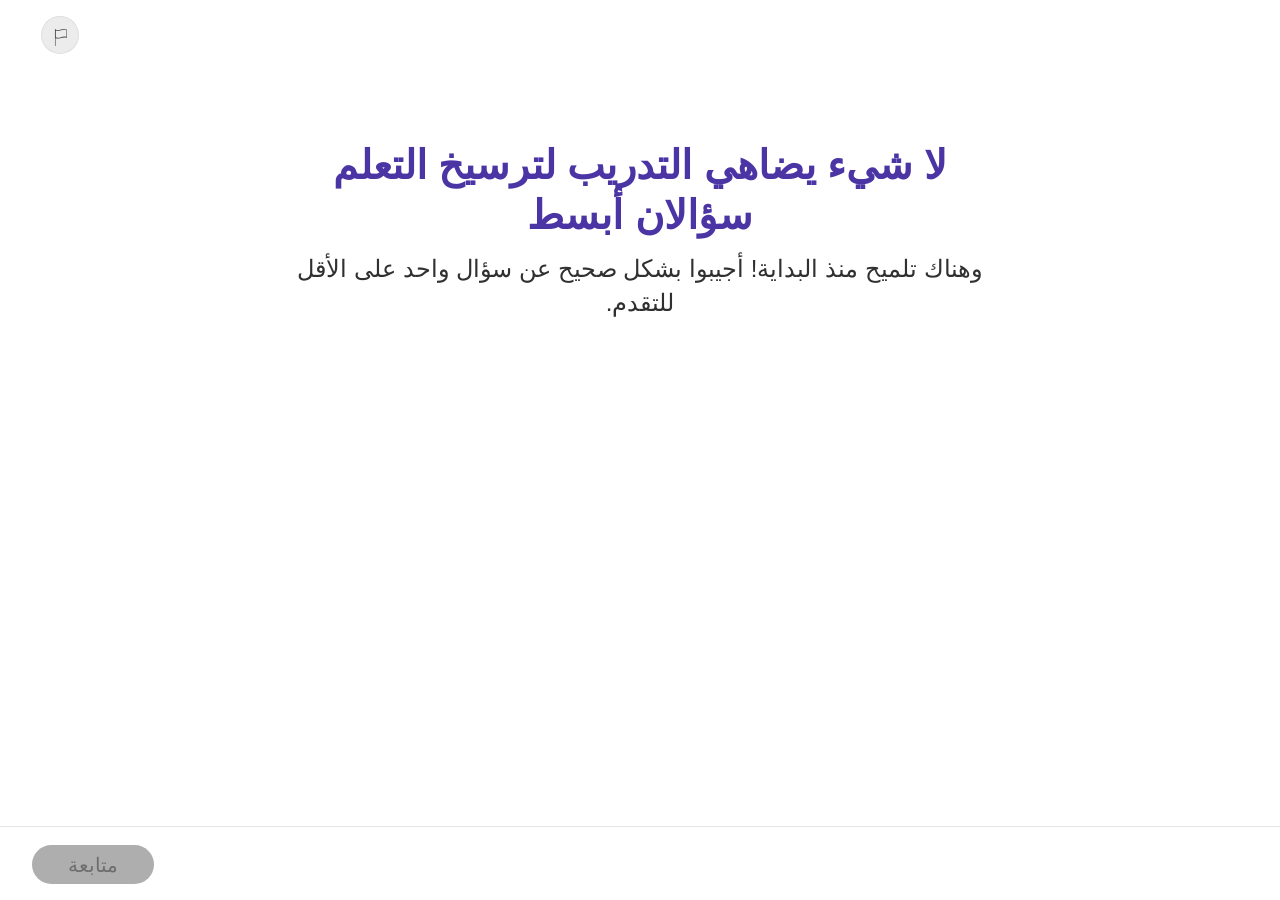
==== methodica-math-percent-06-03/index.html @ 964d2a20 "Initial Arabic version of methodica-math-percent-06 Arabic translation of the Hebrew percent-06 unit" ====
<!DOCTYPE html>
<html lang="ar" dir="rtl">
<head>
  <meta charset="UTF-8">
  <meta name="viewport" content="width=device-width, initial-scale=1.0">
  <title>methodica-math-percent-06-03</title>
  <!-- The shared xAPI library is fetched by unit-js/50-loader.js at the END of the body, after the
       parser has queued every image below; live, its request waited for the last image, which put the
       resume restore 20-45 s behind a slow line (2026-11-03). Preloading it from the head queues it FIRST.
       The href must equal what 50-loader.js builds (no ?v=, no crossorigin) or the browser fetches it
       twice; the library letter here changes together with LIB720 there (the harness asserts it). -->
  <link rel="preload" as="script" fetchpriority="high" href="https://lomdot.education.gov.il/metodica/720active/common/xapiwrapper.min.js">
  <link rel="preload" as="script" fetchpriority="high" href="https://lomdot.education.gov.il/metodica/720active/common/xapi-720-l.js">
  <link rel="preconnect" href="https://kata.cet.ac.il">
  <link rel="stylesheet" href="../unit-css/base.css?v=1">
  <link rel="stylesheet" href="../unit-css/questions.css?v=1">
  <link rel="stylesheet" href="../unit-css/25-report.css?v=1">
  <link rel="stylesheet" href="styles.css?v=14">
  <link rel="stylesheet" href="../unit-css/motion.css?v=1">
</head>
<body>
  <!-- Boot cover (ADDING-REPORTING-AND-RESUME.md §8.11): hides screen 0 until the resume
       decision is known, so a returning learner never sees the first screen flash before their
       own. Removed by dropBootCover() (../unit-js/40-resume.js) on every loader exit path; the
       inline net below needs no other file: it lifts the cover after 800ms, or — while
       50-loader.js has set window.__resumeInFlight — waits for the restore up to a hard 11s
       ceiling (the metadata poll alone may take 10s). A loader that failed to load gives back
       exactly the 800ms behaviour. From methodica-math-ratio-01. -->
  <div id="boot-cover" style="position:fixed;inset:0;z-index:9999;background:#ffffff"></div>
  <script>
  (function () {
    /* A Kata launch (registration in the query) may have a document to restore: raise the
     flag HERE, before any script is fetched. bootXAPI raises it too, but it runs from the
     last script tag, and on a cold cache those scripts arrive after the 800 ms below - so
     the cover used to drop before the flag existed, exposing screen 0 for the whole wait
     (2026-11-03). Without a registration (local, dev) the 800 ms behaviour is unchanged. */
  if (/[?&]registration=/.test(location.search)) window.__resumeInFlight = true;
  var t0 = Date.now();
    function tick() {
      var c = document.getElementById('boot-cover');
      if (!c || !c.parentNode) return;
      if (window.__resumeInFlight && Date.now() - t0 < 11000) { setTimeout(tick, 100); return; }
      c.parentNode.removeChild(c);
    }
    setTimeout(tick, 800);
  })();
  </script>
  <div id="app">

    <!-- Report / Issue button ("מצאתם בעיה?") — global, outside all .screen divs; top-left,
         z-index 30 (720-templates _global-components.md). Glyph is inline SVG on currentColor,
         styles in ../unit-css/25-report.css, behaviour in ../unit-js/25-report.js. -->
    <button class="flag-btn" id="flag-btn" type="button" onclick="openReportModal()" aria-label="هل وجدتم مشكلة؟">
      <span class="flag-btn-icon">
        <span class="flag-btn-glyph" aria-hidden="true">
          <svg class="flag-btn-glyph-pole" viewBox="0 0 0.794329 17.0005" preserveAspectRatio="none" fill="none"><path d="M0.397164 17C0.177722 17 0 16.8239 0 16.6065V0.393501C0 0.176082 0.177722 0 0.397164 0C0.616607 0 0.794329 0.176082 0.794329 0.393501V16.607C0.794329 16.8245 0.616607 17.0005 0.397164 17.0005V17Z" fill="currentColor"/></svg>
          <svg class="flag-btn-glyph-banner" viewBox="0 0 12 9.31542" preserveAspectRatio="none" fill="none"><path d="M2.76227 9.31542C1.91972 9.31542 1.06958 9.15545 0.213483 8.71363C0.0823588 8.64599 0 8.51124 0 8.36469V0.950975C0 0.814619 0.0715221 0.687925 0.188558 0.615989C0.305594 0.54459 0.45189 0.537611 0.574886 0.598811C0.577053 0.599884 0.578679 0.600958 0.580846 0.602032C2.31309 1.49586 4.05563 1.046 5.90003 0.569821C7.80946 0.0770055 9.78336 -0.431915 11.7865 0.601495C11.9176 0.669136 12 0.803882 12 0.950438V8.36415C12 8.4946 11.9344 8.617 11.8255 8.69001C11.7166 8.76302 11.5774 8.77805 11.4555 8.72974C11.443 8.7249 11.4311 8.71954 11.4197 8.71363C9.68745 7.8198 7.94491 8.26967 6.10051 8.7453C5.00709 9.02714 3.89199 9.31489 2.76281 9.31489L2.76227 9.31542ZM0.793787 8.11935C2.45559 8.87307 4.13094 8.44038 5.90003 7.98407C7.62469 7.53903 9.40191 7.08057 11.2062 7.75806V1.19631C9.54441 0.442591 7.86906 0.875281 6.09997 1.33159C4.37531 1.77663 2.59755 2.23509 0.793787 1.5576V8.11935Z" fill="currentColor"/></svg>
        </span>
      </span>
      <span class="flag-btn-label">هل وجدتم مشكلة؟</span>
    </button>

    <!-- ================================================================
         SCREEN 0 (s32) — pptx slide 32, item methodica-math-percent-06-03-001
         TransitionScreen — reuses .s13-content/.s13-text-group verbatim
         (same template as 06-01's s13/s25 and 06-02's s27). Plain 2-line
         headline+subline (no bold-emphasis run), so this reuses
         .s13-headline/.s13-subline directly rather than the .s27-* 3-run
         variant. Adds one small secondary aside bubble next to the
         character — new to this screen (06-01/06-02's TransitionScreens
         never had one) — reuses the established .hook1-bubble tail-bubble
         CSS technique verbatim, just scoped under a small .s13-aside class,
         no new visual language.
         Asset: assets/videos/character_computer.mp4 — animated loop
         replacing the earlier static character_computer.png (real pptx
         media, slide 32's own embedded picture — matches the established
         mascot/vignette style of character_one.png/character_hot.png).
         Character (+ its aside bubble) now stands pinned to the 74px
         bottom bar like every other TransitionScreen character in this
         unit — see .s13-character-wrap below, moved out of .s13-content
         so it isn't part of that block's own vertical centering.
         ================================================================ -->
    <section class="screen active" data-screen="0" id="s32">
      <div class="s13-content">
        <div class="s13-text-group">
          <p class="s13-headline m-stage-text" id="s32-headline" data-reveal-on-ready>لا شيء يضاهي التدريب لترسيخ التعلم<br>سؤالان أبسط</p>
          <p class="s13-subline m-stage-text" id="s32-subline" data-reveal-on-ready>وهناك تلميح منذ البداية! أجيبوا بشكل صحيح عن سؤال واحد على الأقل للتقدم.</p>
        </div>
      </div>
      <div class="s13-character-wrap">
        <div class="s32-character-crop">
          <video class="s13-character m-stage-visual" id="s32-character-img" data-reveal-on-ready src="assets/videos/character_computer-opt.mp4" autoplay muted loop playsinline aria-label="شخصية ترتدي قميصًا عليه رمز النسبة المئوية، تجلس أمام حاسوب محمول"></video>
        </div>
      </div>

      <button class="btn-back" id="s32-back-btn" onclick="goBack()" hidden>رجوع</button>
      <button class="btn-continue" id="s32-continue" onclick="goTo(1)" disabled>متابعة</button>
    </section>

    <!-- ================================================================
         SCREEN 1 (s33) — pptx slide 33, item methodica-math-percent-06-03-001
         שאלה 1 מתוך 2 במקטע. Table ValueInputQuestion — Figma "Screen
         Templates/FillInTheBlankTableQuestion" (node 1046:26887, file
         eSbp4bKHgBky0rakDb8l9N).
         5 real columns, restored from the slide's own native table (which
         lives inside an <mc:AlternateContent> wrapper — invisible to a
         flat/non-recursive shape read, which is why every earlier pass
         missed it): שם התלמיד (given) | כמות שאלות שנענו נכונה (given) |
         ייצוג בשבר פשוט (input, /20) | השבר לאחר הרחבת המכנה ל-100 (input,
         /100) | אחוז (input). Only the 2 rightmost columns are given/
         read-only text; the 3 fraction/percent columns remain learner
         input exactly as before (ids/answer-key unchanged — the given
         count column intentionally repeats the same value as the /20
         input's own correct answer, per the source table itself).
         Reuses the numerator-input-over-fixed-denominator markup already
         established in 06-01 (.gvi-fraction / .gvi-answer-box /
         .num.is-input, used 3× in s17/s19/s21). Percent column:
         .tq-pct-wrap/.tq-pct-input — the % sign lives INSIDE the input's
         own box (explicit production note).
         No content image on this screen — only small hint/back icon
         graphics exist on the slide, no Q*-named content photo.
         Hint: always available (רמז זמין תמיד — explicit note).
         Not a literacy question. Cognitive level 2. 2-attempt retry gate.
         Answer key (from the pptx's own printed cell values — accepted as
         the answer key as-is, per explicit instruction, even though row
         1-2 don't satisfy the simple ×5 "/20→/100" relationship the hint
         text describes — preserved, not corrected, per CONTENT_FLAGS #31):
           row1 אנה: 15 given, 15/20, 75/100, 75% (corrected from the pptx 30, per user QA)
           row2 דניאל: 18 given, 18/20, 90/100, 90% (corrected from the pptx 36 — same ×5 rule)
           row3 אפרת: 20 given, 20/20, 100/100, 100%
         ================================================================ -->
    <section class="screen" data-screen="1" id="s33">
      <nav class="progress-question" aria-label="التنقُّل بين الأسئلة" id="s33-progress"></nav>
      <div class="tq-body">
      <div class="tq-qtext-group">
        <p class="tq-qtitle m-stage-text" id="s33-context" data-reveal-on-ready>
          في اختبار الرياضيات كان هناك 20 سؤالاً. أجاب الطلاب والطالبات إجابات صحيحة عن عدد مختلف من الأسئلة.
        </p>
        <p class="tq-qtitle m-stage-text" id="s33-instruction" data-reveal-on-ready>
          <strong>أكملوا الجدول:</strong>
        </p>
      </div>

      <div class="tq-table m-stage-card" id="s33-table" role="table" aria-label="جدول: اسم الطالب، عدد الإجابات الصحيحة، الكسر البسيط، الكسر الموسّع والنسبة المئوية" data-reveal-on-ready>
        <div class="tq-row tq-row--head" role="row">
          <div class="tq-cell tq-cell--head tq-cell--given" role="columnheader">اسم الطالب</div>
          <div class="tq-cell tq-cell--head tq-cell--given" role="columnheader">عدد الأسئلة التي أُجيب عنها بشكل صحيح</div>
          <div class="tq-cell tq-cell--head" role="columnheader">التمثيل بكسر بسيط</div>
          <div class="tq-cell tq-cell--head" role="columnheader">الكسر بعد توسيع المقام إلى 100</div>
          <div class="tq-cell tq-cell--head" role="columnheader">النسبة المئوية</div>
        </div>
        <div class="tq-row" role="row">
          <div class="tq-cell tq-cell--given" role="cell">هدى</div>
          <div class="tq-cell tq-cell--given" role="cell">15</div>
          <div class="tq-cell" role="cell">
            <div class="gvi-fraction"><span class="num is-input"><input class="gvi-answer-box tq-input" id="s33-r1-cnt" type="text" inputmode="numeric" maxlength="2" dir="ltr" aria-label="تمثيل بكسر بسيط، السطر 1 من أصل 20" oninput="tqInput('s33', this)"></span><span class="den">20</span></div>
          </div>
          <div class="tq-cell" role="cell">
            <div class="gvi-fraction"><span class="num is-input"><input class="gvi-answer-box tq-input" id="s33-r1-exp" type="text" inputmode="numeric" maxlength="3" dir="ltr" aria-label="الكسر الموسّع، السطر 1 من أصل 100" oninput="tqInput('s33', this)"></span><span class="den">100</span></div>
          </div>
          <div class="tq-cell" role="cell">
            <div class="tq-pct-wrap"><input class="tq-pct-input" id="s33-r1-pct" type="text" inputmode="numeric" maxlength="3" dir="ltr" aria-label="نسبة مئوية، السطر 1" oninput="tqInput('s33', this)"><span class="tq-pct-suffix">%</span></div>
          </div>
        </div>
        <div class="tq-row" role="row">
          <div class="tq-cell tq-cell--given" role="cell">كريم</div>
          <div class="tq-cell tq-cell--given" role="cell">18</div>
          <div class="tq-cell" role="cell">
            <div class="gvi-fraction"><span class="num is-input"><input class="gvi-answer-box tq-input" id="s33-r2-cnt" type="text" inputmode="numeric" maxlength="2" dir="ltr" aria-label="تمثيل بكسر بسيط، السطر 2، من أصل 20" oninput="tqInput('s33', this)"></span><span class="den">20</span></div>
          </div>
          <div class="tq-cell" role="cell">
            <div class="gvi-fraction"><span class="num is-input"><input class="gvi-answer-box tq-input" id="s33-r2-exp" type="text" inputmode="numeric" maxlength="3" dir="ltr" aria-label="الكسر الموسّع، السطر 2، من أصل 100" oninput="tqInput('s33', this)"></span><span class="den">100</span></div>
          </div>
          <div class="tq-cell" role="cell">
            <div class="tq-pct-wrap"><input class="tq-pct-input" id="s33-r2-pct" type="text" inputmode="numeric" maxlength="3" dir="ltr" aria-label="نسبة مئوية، السطر 2" oninput="tqInput('s33', this)"><span class="tq-pct-suffix">%</span></div>
          </div>
        </div>
        <div class="tq-row" role="row">
          <div class="tq-cell tq-cell--given" role="cell">رنا</div>
          <div class="tq-cell tq-cell--given" role="cell">20</div>
          <div class="tq-cell" role="cell">
            <div class="gvi-fraction"><span class="num is-input"><input class="gvi-answer-box tq-input" id="s33-r3-cnt" type="text" inputmode="numeric" maxlength="2" dir="ltr" aria-label="تمثيل بكسر بسيط، السطر 3، من أصل 20" oninput="tqInput('s33', this)"></span><span class="den">20</span></div>
          </div>
          <div class="tq-cell" role="cell">
            <div class="gvi-fraction"><span class="num is-input"><input class="gvi-answer-box tq-input" id="s33-r3-exp" type="text" inputmode="numeric" maxlength="3" dir="ltr" aria-label="الكسر الموسّع، الصف 3، من أصل 100" oninput="tqInput('s33', this)"></span><span class="den">100</span></div>
          </div>
          <div class="tq-cell" role="cell">
            <div class="tq-pct-wrap"><input class="tq-pct-input" id="s33-r3-pct" type="text" inputmode="numeric" maxlength="3" dir="ltr" aria-label="نسبة مئوية، سطر 3" oninput="tqInput('s33', this)"><span class="tq-pct-suffix">%</span></div>
          </div>
        </div>
      </div>
      </div>

      <div class="tq-feedback tq-feedback--floating" id="s33-feedback" hidden>
        <div class="tq-fb" data-fb="retry">
          <p class="tq-fb-title">هذا غير دقيق،<br>يبدو أنكم أخطأتم في قيمة واحدة أو أكثر...<br><span class="fb-regular">هل نحاول مرة أخرى؟</span></p>
        </div>
        <div class="tq-fb" data-fb="correct">
          <p class="tq-fb-title">إجابات صحيحة!</p>
          <div class="tq-fb-body">
            <p>لإيجاد النسبة المئوية، نوسّع الكسر ليصبح مقامه&nbsp;100.</p>
            <p>بما أن <strong>المقام هو 20،</strong> نبحث عن العدد الذي يجب<br>ضربه فيه للوصول إلى 100.</p>
            <p>20x <strong>5</strong> =100<br>لذلك نضرب البسط أيضًا في 5 للحفاظ على قيمة الكسر.<br>ثم نقرأ البسط على أنه نسبة مئوية.</p>
          </div>
        </div>
        <div class="tq-fb" data-fb="wrong2">
          <p class="tq-fb-title">أخطأتم في إجابة واحدة على الأقل، دعونا نشرح...</p>
          <div class="tq-fb-body">
            <p>لإيجاد النسبة المئوية، نوسّع الكسر ليصبح مقامه&nbsp;100.</p>
            <p>بما أن <strong>المقام هو 20،</strong> نبحث عن العدد الذي يجب<br>ضربه فيه للوصول إلى 100.</p>
            <p>20x <strong>5</strong> =100<br>لذلك نضرب البسط أيضًا في 5 للحفاظ على قيمة الكسر.<br>ثم نقرأ البسط على أنه نسبة مئوية.</p>
          </div>
          <button class="scq-popup-reveal-btn" type="button" id="s33-reveal-btn" onclick="tqToggleReveal('s33')">الإجابة الصحيحة</button>
        </div>
      </div>

      <div class="scq-left-actions">
        <button class="btn-hint" id="s33-hint" onclick="scqOpenHint('s33')">هل من تلميح؟</button>
        <button class="btn-continue" id="s33-check" onclick="tqCheck('s33')" disabled>هل إجابتي صحيحة؟</button>
      </div>
      <button class="btn-back" id="s33-back-btn" onclick="goBack()" hidden>رجوع</button>
    </section>

    <!-- ================================================================
         SCREEN 2 (s3435) — pptx slides 34-35, item methodica-math-percent-06-03-002
         ONE scrollable screen — שאלה 2 מתוך 2 במקטע. Top (always in view
         without scrolling): context paragraph + APP.png, reusing
         .lp-text-col/.lp-img-col/.lp-title/.lp-body verbatim (same
         text-right/image-left composition already established for
         06-01's Learning Phase sections). Scrolling down reveals the
         actual interaction: 3 data rows, each an always-visible 3-pill
         row reusing .scq-opt/.scq-radio verbatim (per explicit decision —
         not a collapsed DropdownQuestion). Literacy: yes. Level 3.
         Hint: default policy (visible from start) — hint body is the
         slide's own text (found off-canvas on slide 35).
         Row 3's value is an OMML math fraction on the source slide
         (8,999/10,000 — Unicode math digits, invisible to a plain-text
         read) — rendered here as a live stacked fraction (.gvi-fraction),
         not converted to a decimal/percent.
         Grading: holistic across all 3 rows, 2-attempt retry gate.
         Feedback is rendered inline (not the floating .scq-feedbox) since
         this question is embedded in a scroll flow, not a standalone
         screen — same "inline panel, not a floating popup" precedent
         06-01's Learning-Phase checkpoint sections already use.
         ================================================================ -->
    <section class="screen" data-screen="2" id="s3435">
      <!-- Moved out of .lp-scroll (was inline inside .cls-section, only
           visible once scrolled to the 2nd page) — fixed at the top of the
           whole screen like s33/s37's own .progress-question, so it stays
           visible across both scroll pages instead of appearing/disappearing
           with scroll position (explicit user feedback). -->
      <nav class="progress-question" aria-label="التنقُّل بين الأسئلة" id="s3435-progress" data-reveal="1"></nav>
      <div class="lp-scroll" id="s3435-scroll" data-hint-on-entry>

        <div class="lp-section tqs-top" id="s3435-page-top">
          <div class="lp-text-col m-stage-text" data-reveal-on-ready>
            <p class="lp-body">طلاب الصف الثامن شاركوا في تحدي الخطوات على التطبيق.</p>
            <p class="lp-body lp-gap">لكل 10,000 خطوة يتم إكمالها، تتلقى جمعية "من أجل الحيوانات" تبرعًا بالطعام للحيوانات.</p>
            <p class="lp-body">كان هدف كل مشارك الوصول إلى 10,000 خطوة.</p>
            <p class="lp-body">عرض التطبيق التقدّم بطرق مختلفة.</p>
          </div>
          <div class="lp-img-col m-stage-visual" data-reveal-on-ready>
            <img src="assets/images/APP-opt.png" alt="شاشة تطبيق تحدي الخطوات، التي تعرض هدفاً قدره 10,000 خطوة" loading="lazy">
          </div>
        </div>

        <div class="lp-section cls-section" id="s3435-page-cls">
          <p class="cls-qtext m-stage-text" data-reveal-on-ready><strong>لكل معطى، حددوا ما إذا كان: لم يبلغ الهدف، أو بلغ الهدف، أو تجاوز الهدف.</strong></p>

          <div class="cls-row m-stage-card" data-reveal-on-ready data-row="1">
            <p class="cls-label">حالة الخطوات: إنجاز <strong>25%</strong></p>
            <div class="scq-answers cls-pills" role="radiogroup" aria-label="اختاروا الحالة عند إنجاز 25%">
              <button class="scq-opt" type="button" role="radio" aria-checked="false" data-id="under" onclick="clsSelect(1,'under')"><span class="scq-opt-text">لم يصل إلى الهدف</span><span class="scq-radio"></span></button>
              <button class="scq-opt" type="button" role="radio" aria-checked="false" data-id="at" onclick="clsSelect(1,'at')"><span class="scq-opt-text">وصل إلى الهدف</span><span class="scq-radio"></span></button>
              <button class="scq-opt" type="button" role="radio" aria-checked="false" data-id="over" onclick="clsSelect(1,'over')"><span class="scq-opt-text">تجاوز الهدف</span><span class="scq-radio"></span></button>
            </div>
          </div>

          <div class="cls-row m-stage-card" data-reveal-on-ready data-row="2">
            <p class="cls-label">حالة الخطوات: إنجاز <strong>200%</strong></p>
            <div class="scq-answers cls-pills" role="radiogroup" aria-label="اختاروا حالة لنسبة الإنجاز 200%">
              <button class="scq-opt" type="button" role="radio" aria-checked="false" data-id="under" onclick="clsSelect(2,'under')"><span class="scq-opt-text">لم يصل إلى الهدف</span><span class="scq-radio"></span></button>
              <button class="scq-opt" type="button" role="radio" aria-checked="false" data-id="at" onclick="clsSelect(2,'at')"><span class="scq-opt-text">وصل إلى الهدف</span><span class="scq-radio"></span></button>
              <button class="scq-opt" type="button" role="radio" aria-checked="false" data-id="over" onclick="clsSelect(2,'over')"><span class="scq-opt-text">تجاوز الهدف</span><span class="scq-radio"></span></button>
            </div>
          </div>

          <div class="cls-row m-stage-card" data-reveal-on-ready data-row="3">
            <p class="cls-label">حالة الخطوات: إنجاز <span class="gvi-fraction cls-inline-fraction"><span class="num">8,999</span><span class="den">10,000</span></span></p>
            <div class="scq-answers cls-pills" role="radiogroup" aria-label="اختاروا الحالة عند إنجاز 8,999 خطوة من أصل 10,000">
              <button class="scq-opt" type="button" role="radio" aria-checked="false" data-id="under" onclick="clsSelect(3,'under')"><span class="scq-opt-text">لم يصل إلى الهدف</span><span class="scq-radio"></span></button>
              <button class="scq-opt" type="button" role="radio" aria-checked="false" data-id="at" onclick="clsSelect(3,'at')"><span class="scq-opt-text">وصل إلى الهدف</span><span class="scq-radio"></span></button>
              <button class="scq-opt" type="button" role="radio" aria-checked="false" data-id="over" onclick="clsSelect(3,'over')"><span class="scq-opt-text">تجاوز الهدف</span><span class="scq-radio"></span></button>
            </div>
          </div>

          <div class="tq-feedback cls-feedback" id="s3435-feedback" hidden>
            <div class="tq-fb" data-fb="retry">
              <p class="tq-fb-title">هذا غير دقيق،<br><span class="fb-regular">ربما أخطأتم في قيمة واحدة أو أكثر.<br>هل نحاول مرة أخرى؟</span></p>
            </div>
            <div class="tq-fb" data-fb="correct">
              <p class="tq-fb-title">أحسنت!</p>
              <div class="tq-fb-body">
                <p>يمكن مقارنة كل عدد بالواحد الصحيح.</p>
                <p><strong>إذا كان أصغر من 1</strong> (أو من 100%) فهو يمثل جزءًا من الكل،</p>
                <p><strong>إذا كان يساوي 1</strong> (أو 100%) فهو يمثل الكل،</p>
                <p><strong>إذا كان أكبر من 1</strong> (أو 100%)، فهو يمثّل أكثر من واحد صحيح.</p>
              </div>
            </div>
            <div class="tq-fb" data-fb="wrong2">
              <p class="tq-fb-title">أخطأتم في إجابة واحدة على الأقل،<br>الإجابة الكاملة معروضة:</p>
              <div class="tq-fb-body">
                <p>يمكن مقارنة كل عدد بالواحد الصحيح.</p>
                <p><strong>إذا كان أصغر من 1</strong> (أو من 100%) فهو يمثل جزءاً من الكل،</p>
                <p><strong>إذا كان يساوي 1</strong> (أو 100%) فهو يمثل الكل،</p>
                <p><strong>إذا كان أكبر من 1</strong> (أو 100%)، فهو يمثّل أكثر من واحد صحيح.</p>
              </div>
            </div>
          </div>

        </div>
      </div>

      <button class="btn-back" id="s3435-back-btn" onclick="goBack()" hidden>رجوع</button>
      <!-- Hint/check row lives in the bottom bar (bottom-left, per the
           SCQ template), not inline under the answers. The screen's own
           "متابعة" stays hidden until the question is resolved. -->
      <div class="scq-left-actions m-stage-card" id="s3435-actions" data-reveal-on-ready>
        <button class="btn-hint" id="s3435-hint" onclick="scqOpenHint('s3435')">هل من تلميح؟</button>
        <button class="btn-continue" id="s3435-check" onclick="clsCheck()" disabled>هل إجابتي صحيحة؟</button>
      </div>
      <button class="btn-continue" id="s3435-continue" onclick="segmentAContinue()" disabled hidden>متابعة</button>
    </section>

    <!-- ================================================================
         SCREEN 3 (s36) — pptx slide 36, item methodica-math-percent-06-03-003
         TransitionScreen — same .s13-content shell + .s13-aside bubble
         pattern as s32.
         Asset: assets/videos/character_testb.mp4 — animated loop
         replacing the earlier static character_testb.png (real pptx
         media — mascot wiping sweat with a towel).
         ================================================================ -->
    <section class="screen" data-screen="3" id="s36">
      <div class="s13-content">
        <div class="s13-text-group">
          <p class="s13-headline m-stage-text" id="s36-headline" data-reveal-on-ready><span class="fb-regular">أحسنت!</span><br>سنعود إلى تمرينين بمستوى صعوبة أعلى.</p>
        </div>
      </div>
      <div class="s13-character-wrap">
        <p class="s13-aside m-stage-popup" id="s36-aside" data-reveal-on-ready>أنا متأكد أنكم ستنجحون!</p>
        <div class="s36-character-crop">
          <video class="s13-character m-stage-visual" id="s36-character-img" data-reveal-on-ready data-src="assets/videos/character_testb-opt.mp4" autoplay muted loop playsinline aria-label="شخصية ترتدي قميصًا عليه رمز النسبة المئوية، وتمسح العرق بمنشفة"></video>
        </div>
      </div>

      <button class="btn-back" id="s36-back-btn" onclick="goBack()" hidden>رجوع</button>
      <button class="btn-continue" id="s36-continue" onclick="goTo(4)" disabled>متابعة</button>
    </section>

    <!-- ================================================================
         SCREEN 4 (s37) — pptx slide 37, item methodica-math-percent-06-03-003
         שאלה 1 מתוך 2 במקטע. Table ValueInputQuestion — reuses screen 1's
         (.tq-*) markup/CSS verbatim, per the explicit instruction not to
         build a second implementation for this family. Intentionally
         DIFFERENT structure from s33: here the fraction column is
         GIVEN/read-only (real per-row values recovered from OMML math
         objects on the slide — 6/40, 10/40, 20/40, 4/40 — not repeated
         placeholders like s33's generic "10/20"/"10/100"), and ONLY the
         percent column is a learner input, matching this slide's own
         unambiguous note ("השלימו את עמודת האחוזים"). A 3rd column, צבע
         (given: שחור/בורדו/כחול/ירוק, in that exact row order), was
         restored from the slide's own native table — same
         <mc:AlternateContent>-wrapped table discovered on s33, missed by
         every earlier extraction pass.
         Content image: assets/images/Q5.png (matches the slide's explicit
         note "שם התמונה Q5" — sneaker-color survey photo). Q5.png's real
         pixel size is 354×236 (3:2 landscape, matches the pptx picture's
         own 265.5×177pt shape) — .scq-img--landscape sizes the slot to
         that exact aspect instead of the template's generic 380×380
         square, eliminating the letterboxing a square slot around a 3:2
         photo would otherwise show.
         Hint: unlocks only after the first wrong attempt (TQ_CONFIG.s37's
         hintAfterAttempt flag), not from the start — per explicit user
         feedback. Not literacy. Level 2. 2-attempt retry.
         Answer key: 6/40→15%, 10/40→25%, 20/40→50%, 4/40→10%.
         ================================================================ -->
    <section class="screen" data-screen="4" id="s37">
      <nav class="progress-question" aria-label="التنقُّل بين الأسئلة" id="s37-progress"></nav>
      <div class="tq-body">
      <div class="tq-qtext-group">
        <p class="tq-qtitle m-stage-text" id="s37-context" data-reveal-on-ready>
          شارك 40 من المراهقين والمراهقات في استطلاع لاختيار لون لتصميم جديد لأحذية رياضية.<br>
          يوضح الجدول عدد المصوّتات والمصوّتين الذين اختاروا كل لون، ويُمثَّل هذا العدد بكسر من مجموع المشاركات&nbsp;والمشاركين.
        </p>
        <p class="tq-qtitle m-stage-text" id="s37-instruction" data-reveal-on-ready>
          <strong>أكملوا عمود النسب المئوية.</strong>
        </p>
      </div>

      <div class="tq-wrap m-stage-card" id="s37-table" data-reveal-on-ready>
        <div class="tq-table tq-table--with-img" role="table" aria-label="جدول: اللون، الكسر من 40، والنسبة المئوية">
          <div class="tq-row tq-row--head" role="row">
            <div class="tq-cell tq-cell--head tq-cell--given" role="columnheader">لون</div>
            <div class="tq-cell tq-cell--head" role="columnheader">الكسر</div>
            <div class="tq-cell tq-cell--head" role="columnheader">النسبة المئوية</div>
          </div>
          <div class="tq-row" role="row">
            <div class="tq-cell tq-cell--given" role="cell">أسود</div>
            <div class="tq-cell" role="cell"><div class="gvi-fraction"><span class="num">6</span><span class="den">40</span></div></div>
            <div class="tq-cell" role="cell"><div class="tq-pct-wrap"><input class="tq-pct-input" id="s37-r1-pct" type="text" inputmode="numeric" maxlength="3" dir="ltr" aria-label="النسبة المئوية، أسود" oninput="tqInput('s37', this)"><span class="tq-pct-suffix">%</span></div></div>
          </div>
          <div class="tq-row" role="row">
            <div class="tq-cell tq-cell--given" role="cell">عنابي</div>
            <div class="tq-cell" role="cell"><div class="gvi-fraction"><span class="num">10</span><span class="den">40</span></div></div>
            <div class="tq-cell" role="cell"><div class="tq-pct-wrap"><input class="tq-pct-input" id="s37-r2-pct" type="text" inputmode="numeric" maxlength="3" dir="ltr" aria-label="النسبة المئوية، عنابي" oninput="tqInput('s37', this)"><span class="tq-pct-suffix">%</span></div></div>
          </div>
          <div class="tq-row" role="row">
            <div class="tq-cell tq-cell--given" role="cell">أزرق</div>
            <div class="tq-cell" role="cell"><div class="gvi-fraction"><span class="num">20</span><span class="den">40</span></div></div>
            <div class="tq-cell" role="cell"><div class="tq-pct-wrap"><input class="tq-pct-input" id="s37-r3-pct" type="text" inputmode="numeric" maxlength="3" dir="ltr" aria-label="نسبة مئوية، أزرق" oninput="tqInput('s37', this)"><span class="tq-pct-suffix">%</span></div></div>
          </div>
          <div class="tq-row" role="row">
            <div class="tq-cell tq-cell--given" role="cell">أخضر</div>
            <div class="tq-cell" role="cell"><div class="gvi-fraction"><span class="num">4</span><span class="den">40</span></div></div>
            <div class="tq-cell" role="cell"><div class="tq-pct-wrap"><input class="tq-pct-input" id="s37-r4-pct" type="text" inputmode="numeric" maxlength="3" dir="ltr" aria-label="نسبة مئوية، أخضر" oninput="tqInput('s37', this)"><span class="tq-pct-suffix">%</span></div></div>
          </div>
        </div>

        <div class="scq-img tq-img scq-img--landscape">
          <img src="assets/images/Q5-opt.png" alt="أربعة طلاب يختبرون أحذية رياضية بألوان مختلفة على طاولة عرض" loading="lazy">
        </div>
      </div>
      </div>

      <div class="tq-feedback tq-feedback--floating" id="s37-feedback" hidden>
        <div class="tq-fb" data-fb="retry">
          <p class="tq-fb-title">هذا غير دقيق،<br><span class="fb-regular">قد تكونون أخطأتم في قيمة واحدة أو أكثر.<br>هل نحاول مرة أخرى؟</span></p>
        </div>
        <div class="tq-fb" data-fb="correct">
          <p class="tq-fb-title">أحسنت!</p>
          <div class="tq-fb-body">
            <p>لتسهيل المقارنة بين اختيارات المراهقين، من المناسب تمثيل البيانات بالنسبة المئوية. ولتحقيق ذلك، يُستحسن تبسيط الكسور ثم توسيعها إلى مقام 100.</p>
          </div>
        </div>
        <div class="tq-fb" data-fb="wrong2">
          <p class="tq-fb-title">أخطأتم في إجابة واحدة على الأقل،<br>الإجابة الكاملة معروضة.</p>
          <div class="tq-fb-body">
            <p>لتسهيل المقارنة بين اختيارات المراهقين، من المناسب تمثيل البيانات بالنسبة المئوية. ولتحقيق ذلك، يُستحسن تبسيط الكسور ثم توسيعها إلى مقام 100.</p>
          </div>
          <button class="scq-popup-reveal-btn" type="button" id="s37-reveal-btn" onclick="tqToggleReveal('s37')">الإجابة الصحيحة</button>
        </div>
      </div>

      <div class="scq-left-actions">
        <button class="btn-hint" id="s37-hint" onclick="scqOpenHint('s37')">هل من تلميح؟</button>
        <button class="btn-continue" id="s37-check" onclick="tqCheck('s37')" disabled>هل إجابتي صحيحة؟</button>
      </div>
      <button class="btn-back" id="s37-back-btn" onclick="goBack()" hidden>رجوع</button>
    </section>

    <!-- ================================================================
         SCREEN 5 (s3839) — pptx slides 38-39, item methodica-math-percent-06-03-004
         TWO full-screen pages — שאלה 2 מתוך 2 במקטע, two sequential
         SingleChoiceQuestion sub-parts (א, ב). Confirmed directly from the
         pptx geometry (not inferred): slide 38 places the shared context +
         "א. מי צודק?" + all 4 of its option pills on the RIGHT (x≈399-925pt)
         and the two speech bubbles + Q6.png on the LEFT (x≈21-400pt) —
         ONE slide, ONE composition; slide 39 repeats the SAME image+bubbles
         on the LEFT again, alongside סעיף ב's own question+options on the
         RIGHT. Each pptx slide = one .tqs-page here (RTL: text-col first
         DOM child renders right, media-col second child renders left) —
         replaces the previous 3-way split (comic-context / א / ב as three
         separate .lp-scroll children), which both contradicted the source
         (סעיף א read as a page below the image, not beside it) and
         structurally couldn't render without previous-page bleed (page-0
         was shorter than the scroll viewport). #tqs-a/#tqs-b keep their
         original ids/markup shape (just relocated inside .tqs-text-col) so
         subSelect()/subCheck()/subOptions() need no JS changes.
         Reuses .scq-opt/.scq-radio verbatim. .cbub-* comic bubbles reuse
         the established .hook1-bubble tail-bubble CSS technique, doubled.
         Sub-part א hint available; sub-part ב explicitly has none. Both
         literacy, level 4. Feedback rendered inline (same "embedded in
         scroll → inline, not floating popup" precedent as s3435). Last
         screen in this component — its Continue is a disabled dead end
         (no 06-04 built yet), same precedent as 06-01's s24/s26 and
         06-02's s30.
         Q6.png is 505×337 (3:2 landscape, matches the pptx picture's own
         378.8×252.5pt shape) — .scq-img--landscape sizes the slot to that
         exact aspect instead of the generic 380×380 square, same fix as
         s37's Q5.png.
         Answer key: sub-part א → אסיף. sub-part ב → "הוא השווה את מספר
         הלייקים במקום להשוות את שיעורי ההצלחה" (both option sets found by
         drilling into the pptx's own nested group shapes).
         ================================================================ -->
    <section class="screen" data-screen="5" id="s3839">
      <!-- Moved out of .lp-scroll (was the old progress-question--inline
           variant, in-flow at the top of page A's own scroll content) —
           fixed at the top of the whole screen like s3435-progress, so it
           stays visible and never scrolls away/underneath its own content,
           per explicit user feedback. -->
      <nav class="progress-question" aria-label="التنقُّل بين الأسئلة" id="s3839-progress" data-reveal="1"></nav>
      <div class="lp-scroll" id="s3839-scroll">

        <div class="tqs-page" id="tqs-page-a">
          <div class="tqs-text-col">
            <div class="scq-qtext m-stage-text" id="tqs-a-intro" data-reveal-on-ready>
              <p>شارك صفّان في المسابقة المدرسية بنشر فيديو.</p>
              <p>حصل فيديو الصف الثامن/1 على 28 إعجابًا من أصل 32 طالبًا شاهدوه.</p>
              <p>حصل فيديو الصف الثامن/2 على 30 إعجابًا من أصل 40 طالبًا شاهدوه.</p>
              <p>ناقش ماجد وعادل أيّ الفيديوهين حقّق نجاحًا أكبر (تأمّلوا القصة المصوّرة).</p>
            </div>

            <div class="tqs-subpart" id="tqs-a">
              <p class="scq-qtext m-stage-text" id="tqs-a-qtext" data-reveal-on-ready><strong>أ. مَن المحقّ؟</strong></p>
              <div class="scq-answers m-stage-card" id="tqs-a-answers" data-reveal-on-ready role="radiogroup" aria-label="خيارات الإجابة، البند أ">
                <button class="scq-opt" type="button" role="radio" aria-checked="false" data-id="asif" onclick="subSelect('a','asif')"><span class="scq-opt-text">ماجد</span><span class="scq-radio"></span></button>
                <button class="scq-opt" type="button" role="radio" aria-checked="false" data-id="michael" onclick="subSelect('a','michael')"><span class="scq-opt-text">عادل</span><span class="scq-radio"></span></button>
                <button class="scq-opt" type="button" role="radio" aria-checked="false" data-id="both" onclick="subSelect('a','both')"><span class="scq-opt-text">كلاهما محق</span><span class="scq-radio"></span></button>
                <button class="scq-opt" type="button" role="radio" aria-checked="false" data-id="unknown" onclick="subSelect('a','unknown')"><span class="scq-opt-text">لا يمكن معرفة ذلك</span><span class="scq-radio"></span></button>
              </div>

              <div class="tq-feedback tq-feedback--floating" id="tqs-a-feedback" hidden>
                <div class="tq-fb" data-fb="retry"><p class="tq-fb-title">هذا غير دقيق،<br><span class="fb-regular">هل نحاول مرة أخرى؟</span></p></div>
                <div class="tq-fb" data-fb="correct">
                  <p class="tq-fb-title">صحيح! ماجد محق.</p>
                  <div class="tq-fb-body">
                    <p>لا يمكن تحديد أيّ صفّ حقّق نجاحًا أكبر من عدد الإعجابات وحده،<br>لأن عدد الطلاب الذين شاهدوا الفيديو يختلف من صفّ إلى آخر.</p>
                    <p>تذكير: عند مقارنة مجموعات مختلفة الأحجام، نقارن الجزء<br>من الكل، وليس الأعداد نفسها فقط.</p>
                  </div>
                </div>
                <div class="tq-fb" data-fb="wrong2">
                  <p class="tq-fb-title">هذا خطأ، فلنكن دقيقين</p>
                  <div class="tq-fb-body">
                    <p>لا يمكن تحديد أيّ صفّ حقّق نجاحًا أكبر من عدد الإعجابات وحده،<br>لأن عدد الطلاب الذين شاهدوا الفيديو يختلف من صفّ إلى آخر.</p>
                    <p>تذكير: عند مقارنة مجموعات مختلفة الأحجام، نقارن الجزء<br>من الكل، وليس الأعداد نفسها فقط.</p>
                  </div>
                </div>
              </div>
            </div>
          </div>

          <div class="tqs-media-col m-stage-visual" id="tqs-page-a-media" data-reveal-on-ready>
            <div class="cbub-row">
              <div class="cbub cbub-asif"><p>"نسبة مَن ضغطوا على إعجاب من بين مشاهدي فيديو الصف الثامن/1 أعلى، ولذلك حقّق نجاحًا أكبر"</p><span class="cbub-name">ماجد</span></div>
              <div class="cbub cbub-michael"><p>"حصل الصف الثامن/2 على إعجابات أكثر، ولذلك حقّق الفيديو الخاص به نجاحًا أكبر"</p><span class="cbub-name">عادل</span></div>
            </div>
            <div class="scq-img scq-img--landscape">
              <button class="img-zoom-btn" type="button" aria-label="تكبير الصورة" data-zoom-src="assets/images/Q6-opt.png" data-zoom-alt="يجلس طالبان ويتحدثان بجوار طاولة، وأمامهما جهاز لوحي موضوع على الطاولة.">
                <svg class="img-zoom-btn__icon" viewBox="0 0 20 20" fill="none" xmlns="http://www.w3.org/2000/svg" aria-hidden="true"><circle cx="8.5" cy="8.5" r="6.5" stroke="currentColor" stroke-width="1.6"/><line x1="13.4" y1="13.4" x2="18" y2="18" stroke="currentColor" stroke-width="1.6" stroke-linecap="round"/></svg>
              </button>
              <img src="assets/images/Q6-opt.png" alt="يجلس طالبان ويتحدثان بجوار طاولة، وأمامهما جهاز لوحي موضوع على الطاولة." loading="lazy">
            </div>
          </div>
        </div>

        <div class="tqs-page" id="tqs-page-b">
          <div class="tqs-text-col">
            <div class="tqs-subpart" id="tqs-b">
              <p class="scq-qtext m-stage-text" id="tqs-b-qtext" data-reveal-on-ready><strong>ب. ما الخطأ في ادّعاء عادل؟</strong></p>
              <div class="scq-answers m-stage-card" id="tqs-b-answers" data-reveal-on-ready role="radiogroup" aria-label="خيارات الإجابة، البند ب">
                <button class="scq-opt" type="button" role="radio" aria-checked="false" data-id="rate" onclick="subSelect('b','rate')"><span class="scq-opt-text">هو قارن عدد الإعجابات بدلاً من أن يقارن نسب النجاح</span><span class="scq-radio"></span></button>
                <button class="scq-opt" type="button" role="radio" aria-checked="false" data-id="calc" onclick="subSelect('b','calc')"><span class="scq-opt-text">هو حسب عدد الإعجابات بطريقة غير صحيحة</span><span class="scq-radio"></span></button>
                <button class="scq-opt" type="button" role="radio" aria-checked="false" data-id="nolikes" onclick="subSelect('b','nolikes')"><span class="scq-opt-text">هو كان يحتاج أن يحسب كم طالبًا لم يضغطوا على "إعجاب"</span><span class="scq-radio"></span></button>
                <button class="scq-opt" type="button" role="radio" aria-checked="false" data-id="viewers" onclick="subSelect('b','viewers')"><span class="scq-opt-text">هو كان يحتاج إلى مقارنة عدد المشاهدين فقط</span><span class="scq-radio"></span></button>
              </div>

              <div class="tq-feedback tq-feedback--floating" id="tqs-b-feedback" hidden>
                <div class="tq-fb" data-fb="retry"><p class="tq-fb-title">هذا غير دقيق،<br><span class="fb-regular">هل نحاول مرة أخرى؟</span></p></div>
                <div class="tq-fb" data-fb="correct">
                  <p class="tq-fb-title">إجابة صحيحة!</p>
                  <div class="tq-fb-body">
                    <p>قارن عادل عدد الإعجابات فقط، لكنه تجاهل أن<br>عدد الطلاب الذين شاهدوا الفيديو يختلف من صفّ إلى آخر.</p>
                    <p>للمقارنة بشكل عادل، يجب مقارنة نسبة النجاح،<br>أي النسبة المئوية للإعجابات من إجمالي مشاهدات كل فيديو،<br>وليس عدد الإعجابات فقط.</p>
                  </div>
                </div>
                <div class="tq-fb" data-fb="wrong2">
                  <p class="tq-fb-title">هذا خطأ، لنكن دقيقين</p>
                  <div class="tq-fb-body">
                    <p>قارن عادل عدد الإعجابات فقط، لكنه تجاهل أن<br>عدد الطلاب الذين شاهدوا الفيديو يختلف من صفّ إلى آخر.</p>
                    <p>للمقارنة بشكل عادل، يجب مقارنة نسبة النجاح،<br>أي النسبة المئوية للإعجابات من إجمالي مشاهدات كل فيديو،<br>وليس عدد الإعجابات فقط.</p>
                  </div>
                </div>
              </div>

            </div>
          </div>

          <div class="tqs-media-col m-stage-visual" id="tqs-page-b-media" data-reveal-on-ready>
            <div class="cbub-row">
              <div class="cbub cbub-asif"><p>"نسبة مَن ضغطوا على إعجاب من بين مشاهدي فيديو الصف الثامن/1 أعلى، ولذلك حقّق نجاحًا أكبر"</p><span class="cbub-name">ماجد</span></div>
              <div class="cbub cbub-michael"><p>"حصل الصف الثامن/2 على إعجابات أكثر، ولذلك حقّق بالتأكيد نجاحًا أكبر"</p><span class="cbub-name">عادل</span></div>
            </div>
            <div class="scq-img scq-img--landscape">
              <button class="img-zoom-btn" type="button" aria-label="تكبير الصورة" data-zoom-src="assets/images/Q6-opt.png" data-zoom-alt="يجلس طالبان ويتحدثان بجوار طاولة، وأمامهما جهاز لوحي موضوع على الطاولة.">
                <svg class="img-zoom-btn__icon" viewBox="0 0 20 20" fill="none" xmlns="http://www.w3.org/2000/svg" aria-hidden="true"><circle cx="8.5" cy="8.5" r="6.5" stroke="currentColor" stroke-width="1.6"/><line x1="13.4" y1="13.4" x2="18" y2="18" stroke="currentColor" stroke-width="1.6" stroke-linecap="round"/></svg>
              </button>
              <img src="assets/images/Q6-opt.png" alt="يجلس طالبان ويتحدثان بجوار طاولة، وأمامهما جهاز لوحي موضوع على الطاولة." loading="lazy">
            </div>
          </div>
        </div>
      </div>

      <button class="btn-back" id="s3839-back-btn" onclick="goBack()" hidden>رجوع</button>
      <!-- Hint/check row lives in the bottom bar (bottom-left, per the
           SCQ template), not inline under the answers. The screen's own
           "متابعة" stays hidden until the question is resolved. -->
      <div class="scq-left-actions m-stage-card" id="tqs-a-actions" data-reveal-on-ready>
        <button class="btn-hint" id="tqs-a-hint" onclick="scqOpenHint('tqs-a')">هل من تلميح؟</button>
        <button class="btn-continue" id="tqs-a-check" onclick="subCheck('a')" disabled>هل إجابتي صحيحة؟</button>
      </div>
      <div class="scq-left-actions m-stage-card" id="tqs-b-actions" data-reveal-on-ready>
        <button class="btn-continue" id="tqs-b-check" onclick="subCheck('b')" disabled>هل إجابتي صحيحة؟</button>
      </div>
      <button class="btn-continue" id="s3839-continue" disabled hidden>متابعة</button>
    </section>

    <!-- Shared hint overlay — outside all .screen divs, directly in #app
         (so it scales together with the rest of the canvas via scaleApp()'s
         transform on #app — session correction: this was placed AFTER
         #app's closing tag, i.e. actually outside #app despite the comment's
         stated intent, which left its text unscaled relative to in-canvas
         question/answer text at any viewport where scale != 1; matches the
         fix already shipped in methodica-math-percent-06-02). -->
    <div id="scq-hint-overlay" class="m-popup hidden" hidden>
      <div class="scq-hint-panel" role="dialog" aria-modal="true" aria-label="تلميح">
        <div class="scq-hint-content">
          <svg class="hint-lamp" width="36" height="31" viewBox="0 0 26 22.2883" fill="none" xmlns="http://www.w3.org/2000/svg" aria-hidden="true">
            <path d="M17.7925 2.76345C16.3676 1.37911 14.5057 0.68776 12.5488 0.815545C9.07995 1.04163 6.27286 3.9168 6.01796 7.50134C5.85646 9.77363 6.7035 11.9443 8.34374 13.4548C9.23036 14.2723 9.74016 15.465 9.74016 16.7265H11.2284H14.7733H16.2615C16.2615 15.4847 16.7919 14.2707 17.7181 13.3959C19.17 12.0263 20.0012 10.0751 20.0012 8.04361C20.0012 6.01215 19.1953 4.12486 17.7909 2.76018L17.7925 2.76345ZM13.0001 5.54524C11.6701 5.54524 10.5856 6.66582 10.5856 8.04525C10.5856 8.46956 10.2515 8.81524 9.84149 8.81524C9.43143 8.81524 9.09736 8.46956 9.09736 8.04525C9.09736 5.8172 10.8484 4.00527 13.0001 4.00527C13.4133 4.00527 13.7473 4.35094 13.7473 4.77525C13.7473 5.19957 13.4133 5.54524 13.0001 5.54524Z" fill="white"/>
            <path d="M9.73858 19.6245C9.73858 20.3289 9.99823 20.9908 10.478 21.4904L10.4938 21.5068C10.9783 22.0098 11.6242 22.2883 12.3114 22.2883H13.6888C14.3775 22.2883 15.025 22.0114 15.5111 21.5052C15.9956 21.0039 16.2631 20.3355 16.2631 19.6277V17.9895H9.73858V19.6245ZM11.2268 19.5294H14.7717V19.6277C14.7717 19.9243 14.6609 20.2077 14.4566 20.419C14.254 20.6254 13.9753 20.7483 13.6888 20.7483H12.3114C12.028 20.7483 11.7588 20.6336 11.5561 20.4305L11.5451 20.4174C11.3424 20.211 11.2268 19.9226 11.2268 19.6261V19.5311V19.5294Z" fill="white"/>
            <path d="M25.2558 7.27531H22.607C22.1954 7.27531 21.8629 7.62099 21.8629 8.0453C21.8629 8.46961 22.197 8.81529 22.607 8.81529H25.2558C25.6674 8.81529 25.9999 8.46961 25.9999 8.0453C25.9999 7.62099 25.6658 7.27531 25.2558 7.27531Z" fill="white"/>
            <path d="M4.1386 8.0453C4.1386 7.61935 3.80453 7.27531 3.39447 7.27531H0.744124C0.332481 7.27531 0 7.62099 0 8.0453C0 8.46961 0.334064 8.81529 0.744124 8.81529H3.39289C3.80453 8.81529 4.13701 8.46961 4.13701 8.0453H4.1386Z" fill="white"/>
            <path d="M20.8702 3.11398C21.0175 3.11398 21.1663 3.06811 21.2961 2.97472L23.4667 1.40198C23.804 1.15788 23.8847 0.677863 23.6488 0.328911C23.4129 -0.0200418 22.949 -0.105232 22.6118 0.140509L20.4412 1.71325C20.1039 1.95736 20.0232 2.43737 20.2591 2.78632C20.4032 3.00094 20.6343 3.11562 20.8702 3.11562V3.11398Z" fill="white"/>
            <path d="M4.70372 13.1172L2.53309 14.69C2.19586 14.9341 2.11512 15.4141 2.35102 15.763C2.49509 15.9777 2.72625 16.0923 2.96215 16.0923C3.10939 16.0923 3.25822 16.0465 3.38804 15.9531L5.55867 14.3803C5.8959 14.1362 5.97665 13.6562 5.74074 13.3073C5.50484 12.9583 5.04095 12.8731 4.70372 13.1189V13.1172Z" fill="white"/>
            <path d="M23.4668 14.6884L21.2961 13.1157C20.9589 12.8716 20.495 12.9567 20.2591 13.3041C20.0232 13.653 20.1055 14.133 20.4412 14.3771L22.6118 15.9499C22.7416 16.0449 22.8904 16.0891 23.0377 16.0891C23.272 16.0891 23.5032 15.9744 23.6488 15.7598C23.8847 15.4109 23.8024 14.9309 23.4668 14.6868V14.6884Z" fill="white"/>
            <path d="M5.55869 1.71322L3.38806 0.140478C3.05083 -0.103625 2.58694 -0.0184349 2.35104 0.328879C2.11513 0.677832 2.19746 1.15785 2.53311 1.40195L4.70374 2.97469C4.83356 3.06971 4.98239 3.11395 5.12963 3.11395C5.36395 3.11395 5.5951 2.99927 5.74076 2.78465C5.97666 2.4357 5.89434 1.95569 5.55869 1.71158V1.71322Z" fill="white"/>
          </svg>
          <div class="scq-hint-body" id="scq-hint-body"></div>
        </div>
        <button class="scq-hint-back" type="button" onclick="scqCloseHint()">العودة إلى السؤال</button>
      </div>
    </div>

    <!-- Shared image-zoom modal — outside all .screen divs, directly in
         #app (same scaling-parity fix as the hint overlay above), per
         _global-components.md "Image zoom". -->
    <div id="img-zoom-modal" class="hidden" aria-hidden="true">
      <div class="img-zoom-panel" role="dialog" aria-modal="true">
        <button class="img-zoom-close" type="button" data-zoom-close="true" aria-label="إغلاق"><svg viewBox="0 0 15 15" fill="none"><path d="M1 1l13 13M14 1L1 14" stroke="currentColor" stroke-width="1.6" stroke-linecap="round"/></svg></button>
        <img id="img-zoom-stage-img" src="" alt="">
      </div>
    </div>

  </div>

  <!-- Report dialogs — markup contract of ../unit-js/25-report.js (verbatim from
       methodica-math-ratio-01). Outside #app: full-viewport, not scaled with the canvas. -->
  <div id="report-modal"
         class="report-modal-overlay"
         hidden
         role="dialog"
         aria-modal="true"
         aria-labelledby="report-modal-title">
      <div class="report-modal-box">
        <button class="report-close-btn" onclick="tryCloseReportModal()" aria-label="إغلاق">&#10005;</button>
        <h2 class="report-modal-title" id="report-modal-title">الإبلاغ عن مشكلة</h2>
        <p class="report-modal-body">هل هناك شيء غير واضح أو لا يعمل كما ينبغي؟<br>أخبرونا بما حدث لنتولّى الأمر.</p>

        <div class="report-field">
          <label class="report-label" for="report-type"><span class="required-star">*</span> ما نوع المشكلة</label>
                    <div class="report-custom-select" id="report-type-wrapper">
            <button class="report-select-btn is-placeholder" type="button" aria-haspopup="listbox" aria-expanded="false">
              <span class="report-select-value">اختاروا نوع المشكلة</span>
            </button>
            <ul class="report-select-list" role="listbox" hidden>
              <li class="report-select-option" data-value="technical" role="option">خلل تقني أو شيء لا يعمل</li>
              <li class="report-select-option" data-value="unclear" role="option">شيء غير واضح لي</li>
              <li class="report-select-option" data-value="other" role="option">أخرى</li>
            </ul>
            <input type="hidden" id="report-type" value="">
          </div>
          <span class="report-field-error" id="report-type-error" hidden>اختاروا نوع المشكلة</span>
        </div>

        <div class="report-field">
          <label class="report-label" for="report-text"><span class="required-star">*</span> ماذا حدث؟</label>
          <textarea class="report-textarea" id="report-text" maxlength="250" rows="4" placeholder="اشرحوا ما حدث لنتمكّن من فهم المشكلة" onblur="reportTextBlur()"></textarea>
          <span class="report-field-error" id="report-text-error" hidden>اكتبوا ما حدث</span>
          <span class="report-char-count" id="report-char-count">0 / 250</span>
        </div>

        <div class="report-actions">
          <button class="report-cancel-btn" onclick="tryCloseReportModal()">إلغاء</button>
          <button class="report-submit-btn" onclick="submitReport()" disabled>إرسال البلاغ</button>
        </div>
      </div>
    </div>
  <div id="report-confirm-modal"
         class="report-modal-overlay"
         hidden
         role="dialog"
         aria-modal="true"
         aria-labelledby="confirm-modal-title">
      <div class="report-modal-box report-confirm-box">
        <h2 class="report-modal-title" id="confirm-modal-title">هل أنتم متأكدون من إغلاق النافذة؟</h2>
        <p class="report-modal-body">عند الإغلاق لن يُرسَل البلاغ</p>
        <div class="report-actions">
          <button class="report-cancel-btn" onclick="forceCloseReportModal()">إغلاق النافذة</button>
          <button class="report-submit-btn" onclick="backToReportForm()">أريد الإبلاغ</button>
        </div>
      </div>
    </div>
  <div id="report-thanks-modal"
         class="report-modal-overlay"
         hidden
         role="dialog"
         aria-modal="true"
         aria-labelledby="thanks-modal-title">
      <div class="report-modal-box report-confirm-box">
        <h2 class="report-modal-title" id="thanks-modal-title">تم إرسال البلاغ، شكرًا!</h2>
        <p class="report-modal-body">استلمنا بلاغكم وسنتولّى معالجته في أقرب وقت.</p>
        <div class="report-actions">
          <button class="report-submit-btn" onclick="closeReportThanks()">إغلاق</button>
        </div>
      </div>
    </div>

  <script src="../unit-js/10-identity.js?v=2"></script>
  <script src="../unit-js/20-xapi.js?v=3"></script>
  <script src="../unit-js/25-report.js?v=1"></script>
  <script src="../unit-js/40-resume.js?v=6"></script>
  <script src="../unit-js/50-loader.js?v=3"></script>
  <script src="../unit-js/motion.js?v=1"></script>
  <script src="../unit-js/05-core.js?v=3"></script>
  <script src="script.js?v=18"></script>
  <script src="../unit-js/90-boot.js?v=1"></script>
</body>
</html>
---- unit-css/base.css ----
/* ============================================================
   unit-css/base.css — rules shared byte-for-byte by ALL six components
   (subject tokens, reset, 1280x710 canvas, screen shell + bottom bar,
   continue/back/hint buttons, staged-reveal states).
   Linked FIRST in every component's index.html, before questions.css /
   styles.css, so a component rule still wins at equal specificity.
   Only rules present in every component that links this file belong
   here — a rule added here applies to all six. Phase 1c, 2026-09-30.
   ============================================================ */

:root {
  /* Math mode — Subject/* tokens, current Foundations (720 - UI Templates) */
  --subject-100: #EAD9FF;
  --subject-200: #CEC7FF;
  --subject-300: #E1D9FF;
  --subject-350: #B3B0FF;
  --subject-400: #BDB3FC;
  --subject-500: #3B2FC2;
  --subject-600: #383896;
  --subject-700: #5656CC;
  --subject-800: #4B35A5;
  --subject-900: #2F2478;
  --subject-alpha-100: rgba(165, 28, 255, 0);
  --subject-alpha-200: rgba(165, 28, 255, 0.3);
  --subject-gradient: linear-gradient(to bottom, #6F6AD5 8.654%, #4B35A5 38.462%, #270075 100%);

  /* Theme-independent — feedback + neutral (never touched by subject switch) */
  --correct-bg: #F0FBF5;
  --correct-border: #1B9E5E;
  --correct-text: #0E5E39;
  --incorrect-bg: #FFF0ED;
  --incorrect-border: #D9360B;
  --incorrect-text: #7A2010;
  --text-body: #303030;
  --text-dark: #1A2744;

  /* Feedback-popup-only tokens — Figma component set 217:4135 "Popup
     Feedback" normalization pass. Deliberately separate from the
     --correct-* / --incorrect-* tokens above: those remain shared with
     non-popup UI (.scq-opt.correct/.wrong inline answer highlighting,
     which keeps its own green/red border+text) and must not change. */
  --fb-border: #AEAEAE;
  --fb-bg-correct: #F2FFE8;
  --fb-bg-incorrect: #FFDBDC;
  --fb-text: #222222;
}

*, *::before, *::after { box-sizing: border-box; margin: 0; padding: 0; }

html, body {
  width: 100%;
  height: 100%;
  overflow: hidden;
  direction: rtl;
  font-family: Calibri, 'Segoe UI', Tahoma, sans-serif;
  background: #ffffff;
}

#app {
  width: 1280px;
  height: 710px;
  position: absolute;
  top: 0;
  left: 0;
  transform-origin: top left;
  overflow: hidden;
  background: #ffffff;
}

.screen {
  display: none;
  position: relative;
  width: 100%;
  height: 100%;
}

.screen.active { display: block; }

/* 74px bottom bar — white strip with top hairline */
.screen::after {
  content: '';
  position: absolute;
  bottom: 0;
  left: 0;
  right: 0;
  height: 74px;
  background: #ffffff;
  border-top: 1px solid #E5E5E5;
  z-index: 1;
}

.btn-continue {
  position: absolute;
  bottom: 16px;
  left: 32px;
  z-index: 10;
  height: 39px;
  padding: 0 36px;
  border: none;
  border-radius: 50px;
  background: var(--subject-gradient);
  color: #ffffff;
  font-family: Calibri, 'Segoe UI', Tahoma, sans-serif;
  font-size: 20px;
  font-weight: 400;
  cursor: pointer;
  white-space: nowrap;
  outline: none;
  display: flex;
  align-items: center;
  justify-content: center;
}

.btn-continue:hover:not(:disabled) { filter: brightness(0.92); }

.btn-continue:focus-visible {
  outline: 3px solid var(--subject-500);
  outline-offset: 3px;
}

.btn-continue:disabled,
.btn-continue:disabled:hover {
  background: #AEAEAE !important;
  color: #6E6E6E !important;
  cursor: not-allowed !important;
}

.btn-back {
  position: absolute;
  bottom: 16px;
  right: 32px;
  z-index: 10;
  height: 39px;
  padding: 0 36px;
  border: 1px solid var(--subject-700);
  border-radius: 50px;
  background: #ffffff;
  color: var(--subject-700);
  font-family: Calibri, 'Segoe UI', Tahoma, sans-serif;
  font-size: 20px;
  font-weight: 400;
  cursor: pointer;
  display: flex;
  align-items: center;
  justify-content: center;
}

.scq-left-actions .btn-continue { position: static; bottom: auto; left: auto; }

.btn-hint {
  position: static;
  height: 39px;
  padding: 0 28px;
  border: 1px solid var(--subject-700);
  border-radius: 50px;
  background: #ffffff;
  color: var(--subject-700);
  font-family: Calibri, 'Segoe UI', Tahoma, sans-serif;
  font-size: 20px;
  font-weight: 400;
  cursor: pointer;
  display: flex;
  align-items: center;
  justify-content: center;
  white-space: nowrap;
}

.btn-hint:hover:not(:disabled) { background: var(--subject-100); }

/* Locked hint is hidden entirely (not greyed out) — it appears only after
   the first wrong attempt. visibility keeps its slot so Check doesn't shift. */
.btn-hint:disabled { visibility: hidden; }

.s13-text-group {
  display: flex;
  flex-direction: column;
  align-items: center;
  gap: 12px;
  width: 100%;
}

.hint-lamp { flex: none; width: 36px; height: 31px; margin-top: 3px; }

[data-reveal-on-ready] {
  opacity: 0;
  transform: translateY(var(--m-distance));
}

[data-reveal-on-ready].is-revealed {
  animation: m-float-in var(--m-reveal-duration) var(--m-ease) both;
}

@media (prefers-reduced-motion: reduce) {
  [data-reveal-on-ready] { opacity: 1; transform: none; }
  [data-reveal-on-ready].is-revealed { animation: none; }
}

[data-reveal-on-ready].is-revealed.m-stage-text {
  animation-duration: var(--m-stage-duration-text);
  animation-timing-function: var(--m-ease-calm);
}

[data-reveal-on-ready].is-revealed.m-stage-card {
  animation-duration: var(--m-stage-duration-card);
  animation-timing-function: var(--m-ease-calm);
}

[data-reveal-on-ready].is-revealed.m-stage-visual {
  animation-duration: var(--m-stage-duration-visual);
  animation-timing-function: var(--m-ease-calm);
}

@keyframes btnAdvanceGrow {
  0%, 100% { transform: scale(1); }
  50%      { transform: scale(1.05); }
}

/* Script emphasis: only the lead clause of a retry title is bold ("שננסה שוב?" etc. regular) */
.fb-regular { font-weight: 400; }
---- unit-css/questions.css ----
/* ============================================================
   unit-css/questions.css — rules shared byte-for-byte by components
   02-06 (NOT 01): SingleChoiceQuestion options, image zoom modal,
   hint overlay, fraction typesetting, back-button hover.
   Linked after base.css and before styles.css in 02-06 only.
   Only rules present in every component that links this file belong
   here. Phase 1c, 2026-09-30.
   ============================================================ */

.btn-back:hover { background: var(--subject-100); }

.scq-qtext {
  font-size: 24px;      /* per SingleChoiceQuestion.md */
  font-weight: 400;
  color: var(--text-body);
  line-height: 1.4;
  margin: 0;
}

.scq-qtext p { margin: 0 0 6px; }

.scq-qtext p:last-child { margin-bottom: 0; }

/* The actual question stem (not the surrounding context sentences) is marked
   <strong> in the markup — per-run emphasis preserved from the source,
   per 720-templates/_question-template-defaults.md — and styled per
   SingleChoiceQuestion.md's own bold-question-stem role, reusing the same
   dark-purple emphasis token .s24-bubble/.guided-bubble-pct already use in
   Component 01, not var(--subject-500) which is reserved for pill/stroke
   accents, not a text-emphasis color. */
.scq-qtext strong { font-weight: 700; color: var(--subject-800); }

.scq-answers {
  display: flex;
  flex-direction: column;
  gap: 12px;
}

.scq-opt {
  display: flex;
  align-items: center;
  gap: 12px;
  width: 100%;
  min-height: 46px;
  padding: 12px 20px;
  border: 2px solid var(--subject-500);
  border-radius: 1000px;
  background: #ffffff;
  color: var(--text-body);
  font-family: Calibri, 'Segoe UI', Tahoma, sans-serif;
  font-size: 22px;
  font-weight: 400;
  line-height: 1.2;
  text-align: right;
  cursor: pointer;
  box-sizing: border-box;
}

.scq-opt:hover:not(:disabled) { border-color: var(--subject-700); }

.scq-opt:disabled { cursor: default; }

.scq-opt:focus-visible { outline: 3px solid var(--subject-500); outline-offset: 2px; }

.scq-opt-text { flex: 1 1 auto; }

.scq-radio {
  order: -1;
  flex: 0 0 22px;
  width: 22px;
  height: 22px;
  border-radius: 50%;
  border: 2px solid var(--subject-500);
  background: #ffffff;
  position: relative;
}

.scq-opt.selected .scq-radio {
  border-color: var(--subject-500);
  /* Figma 196:3445 (SingleChoiceQuestionImage, Selected): solid fill, no inner dot. */
  background: var(--subject-500);
}

.scq-opt.correct {
  background: var(--correct-bg);
  border-color: var(--correct-border);
}

.scq-opt.correct .scq-radio::after { content: none; }

.scq-opt.wrong {
  background: var(--incorrect-bg);
  border-color: var(--incorrect-border);
}

.scq-opt.wrong .scq-radio::after { content: none; }

.img-zoom-btn:hover { background: var(--subject-500); color: #ffffff; }

.img-zoom-btn__icon { width: 20px; height: 20px; stroke: currentColor; }

#img-zoom-modal {
  position: absolute;
  inset: 0;
  z-index: 50;
  background: rgba(255, 255, 255, 0.78);
  display: flex;
  align-items: center;
  justify-content: center;
}

#img-zoom-modal.hidden { display: none; }

.img-zoom-close {
  position: absolute;
  top: 10px;
  left: 10px;
  z-index: 5;
  width: 44px;
  height: 44px;
  border-radius: 50%;
  background: #ffffff;
  border: 2px solid var(--subject-500);
  color: var(--subject-500);
  display: flex;
  align-items: center;
  justify-content: center;
  cursor: pointer;
}

.img-zoom-close:hover { background: var(--subject-500); color: #ffffff; }

.img-zoom-close svg { width: 15px; height: 15px; stroke: currentColor; }

/* Fraction/equation chain inside hint + feedback bodies — reuses
   methodica-math-percent-06-01's .gvi-fraction/.gvi-feedback-eq/
   .gvi-eq-sign/.gvi-percent markup verbatim (stacked num/den fractions,
   never plain slash notation), per that project's own established
   convention for rendering fractions inside feedback copy. */
.gvi-fraction {
  display: flex;
  flex-direction: column;
  align-items: center;
  font-size: 22px;
  font-weight: 700;
  color: var(--text-body);
}

.gvi-fraction .num,
.gvi-fraction .den { padding: 2px 10px; line-height: 1.3; }

.gvi-fraction .num { border-bottom: 2px solid var(--text-body); }

.gvi-eq-sign { font-size: 22px; font-weight: 400; /* script: equation results regular */ color: var(--text-body); }

/* ---- Hint modal (subject-accent popup, shared across s28/s29) ---- */
#scq-hint-overlay {
  position: absolute;
  inset: 0;
  z-index: 40;
  background: rgba(0, 0, 0, 0.32);
  display: flex;
  align-items: center;
  justify-content: center;
}

#scq-hint-overlay.hidden { display: none; }

/* Hint Card — no "רמז" title; white lamp icon to the right of the hint
   text (RTL: first flex child renders rightmost), per the 720 "Hint Card"
   component (QA fix, applied unit-wide). */
.scq-hint-content {
  display: flex;
  align-items: flex-start;
  gap: 12px;
  margin: 0 0 28px;
}

/* centers on the first 36px text line */
.scq-hint-content .scq-hint-body { flex: 1 1 auto; min-width: 0; margin: 0; }

.scq-hint-body {
  font-size: 24px;
  font-weight: 400;
  line-height: 1.5;
  margin: 0 0 28px;
}

.scq-hint-back {
  height: 39px;
  padding: 0 32px;
  border: none;
  border-radius: 50px;
  background: #ffffff;
  color: var(--subject-500);
  font-family: Calibri, 'Segoe UI', Tahoma, sans-serif;
  font-size: 20px;
  font-weight: 600;
  cursor: pointer;
}

.scq-hint-back:hover { filter: brightness(0.95); }
---- unit-css/25-report.css ----
/* ═══════════════════════════════════════════════════════════════════
   unit-css/25-report.css — the "מצאתם בעיה?" flag button and report dialogs.
   One copy for all six components; linked in every index.html after the shared base and before
   the component's own styles.css. Markup contract: unit-js/25-report.js.

   Ported verbatim from methodica-math-ratio-01 unit-css/styles.css (8f21b4c): the flag-button
   block, `.required-star` (from its older modal block), and the newer "client example" modal
   block — which is what that unit renders, since the newer block overrides the older one there.
   Colours come from the subject tokens (--subject-100/-500) that unit-css/base.css defines, so
   the dialog follows the unit's Math palette. Phase 2b, 2026-09-30.
   ═══════════════════════════════════════════════════════════════════ */
/* ═══════════════════════════════════════════════════════
   GLOBAL COMPONENT — Report / Issue button (top-left).
   Figma "issue button" component set (node 207:3590): state=default
   (207:3588) and state=hover (207:3589). Appears on every screen.
   Visual only for now (no behavior).
   - default: #ececec circle, rgba(0,0,0,.06) border, #484848 glyph
   - hover:   white circle, Subject/500 border + glyph + label

   THEME-AWARE, NOT BAKED. Verified in Figma: the hover state binds
   Subject/500 on FOUR properties — circle stroke (207:3566), flag-pole
   vector (207:3558), flag-banner vector (207:3559) and the label
   (201:3552). state=default returns zero variable bindings, so its
   greys are Natural, not subject. The component therefore re-colours
   purely by switching the Figma Subject mode and has no Type=Math
   variant (and correctly needs none).

   The former btn-flag-hover.jpg was a stale SCIENCE-mode export
   (pixel-verified: dominant #019DE5), which is why the glyph is now
   live inline SVG driven by `currentColor` instead of a raster. Glyph
   paths + geometry are the exact Figma vector exports; the two states
   share identical viewBoxes, so one markup serves both.
   Deviation on record: _global-components.md still specifies these
   icon shapes as "the exact Figma PNG exports" — superseded here by
   the higher-order rule never to bake a subject colour into an asset.
   ═══════════════════════════════════════════════════════ */
.flag-btn {
  position: absolute; top: 16px; left: 16px;
  width: 88px;
  display: flex; flex-direction: column; align-items: center; gap: 4px;
  background: none; border: none; padding: 0; cursor: pointer;
  z-index: 30;          /* above screen content + feedback bar */
}
.flag-btn-icon {
  position: relative;
  width: 38px; height: 38px; flex-shrink: 0;
  border-radius: 1000px;
  overflow: hidden;
  background: #ececec;
  border: 0.5px solid rgba(0, 0, 0, 0.06);
  color: #484848;               /* glyph colour — Natural, theme-independent */
}
.flag-btn:hover .flag-btn-icon,
.flag-btn:focus-visible .flag-btn-icon {
  background: #fff;
  border: 0.7px solid var(--subject-500);
  color: var(--subject-500);    /* glyph follows the Subject token */
}
/* Glyph box — Figma "icon" frame: aspect 28/40, left calc(50% + 1px),
   top calc(31.58% - 0.26px), bottom calc(23.68% - 0.37px) of the 38px
   circle. Resolved to px for determinism: top 11.74, height
   38 - 11.74 - 8.63 = 17.63, width 17.63 x 28/40 = 12.34.
   (Figma's default state differs from hover by <0.12px on these
   offsets — below one rendered pixel, so one geometry serves both.) */
.flag-btn-glyph {
  position: absolute;
  top: 11.74px;
  left: calc(50% + 1px);
  transform: translateX(-50%);
  width: 12.34px; height: 17.63px;
}
/* Each vector keeps its own Figma inset box and stretches into it,
   exactly as the original <img size-full> exports did. */
.flag-btn-glyph-pole,
.flag-btn-glyph-banner { position: absolute; display: block; }
.flag-btn-glyph-pole   { inset: 0 93.38% 0 0; }
.flag-btn-glyph-banner { inset: 3.49% 0 41.72% 0; }
.flag-btn-label {
  font-family: Calibri, 'Segoe UI', Tahoma, sans-serif;
  font-weight: 600; font-size: 14px; color: var(--subject-500);
  text-align: center; width: 112px; margin-inline: -16px; white-space: nowrap; line-height: normal;
  direction: rtl; display: none;
}
.flag-btn:hover .flag-btn-label,
.flag-btn:focus-visible .flag-btn-label { display: block; }

/* required-field asterisk (ratio-01's older modal block; the newer one does not restate it) */
.required-star { color: #D32F2F; }

/* ── report modal styles — verbatim from the client example (25-report DOM) ── */
/* ============================================================
   REPORT MODAL
   ============================================================ */
.report-modal-overlay {
  position: absolute;
  inset: 0;
  z-index: 200;
  background: rgba(0, 0, 0, 0.55);
  display: flex;
  align-items: center;
  justify-content: center;
  direction: rtl;
}

.report-modal-overlay[hidden] {
  display: none;
}

.report-modal-box {
  width: 520px;
  background: #ffffff;
  border-radius: 16px;
  padding: 36px 36px 28px;
  position: relative;
  box-shadow: 0 20px 60px rgba(0, 0, 0, 0.35);
  display: flex;
  flex-direction: column;
  gap: 20px;
  direction: rtl;
}

.report-confirm-box {
  width: 420px;
  padding: 40px 36px 32px;
  gap: 20px;
}

.report-close-btn {
  position: absolute;
  top: 14px;
  left: 14px;
  width: 32px;
  height: 32px;
  border: none;
  background: none;
  font-size: 17px;
  color: #8A9AAA;
  cursor: pointer;
  border-radius: 50%;
  display: flex;
  align-items: center;
  justify-content: center;
  outline: none;
  transition: background 0.12s, color 0.12s;
}

.report-close-btn:hover {
  background: #F0F2F5;
  color: #303030;
}

.report-close-btn:focus-visible {
  outline: 2px solid var(--subject-500);
}

.report-modal-title {
  font-size: 20px;
  font-weight: 700;
  color: #1A2744;
  line-height: 1.2;
}

.report-modal-body {
  font-size: 20px;
  color: #5A6A7A;
  line-height: 1.5;
  margin-top: -6px;
}

.report-field {
  display: flex;
  flex-direction: column;
  gap: 6px;
}

.report-label {
  font-size: 20px;
  font-weight: 600;
  color: #303030;
}

.report-custom-select {
  position: relative;
}

.report-select-btn {
  width: 100%;
  height: 42px;
  border: 1.5px solid #ECECEC;
  border-radius: 9px;
  padding: 0 14px 0 40px;
  font-family: Calibri, 'Segoe UI', Tahoma, sans-serif;
  font-size: 20px;
  color: #303030;
  background: #ffffff url("data:image/svg+xml,%3Csvg xmlns='http://www.w3.org/2000/svg' width='16' height='8' viewBox='20 17 16 8'%3E%3Cpath d='M35.6677 17.3299C35.5615 17.2254 35.4351 17.1424 35.2958 17.0858C35.1566 17.0292 35.0072 17 34.8564 17C34.7055 17 34.5562 17.0292 34.4169 17.0858C34.2776 17.1424 34.1513 17.2254 34.045 17.3299L28.8113 22.4378C28.7051 22.5424 28.5787 22.6253 28.4395 22.6819C28.3002 22.7386 28.1509 22.7677 28 22.7677C27.8491 22.7677 27.6998 22.7386 27.5605 22.6819C27.4213 22.6253 27.2949 22.5424 27.1887 22.4378L21.955 17.3299C21.8487 17.2254 21.7224 17.1424 21.5831 17.0858C21.4438 17.0292 21.2945 17 21.1436 17C20.9928 17 20.8434 17.0292 20.7042 17.0858C20.5649 17.1424 20.4385 17.2254 20.3323 17.3299C20.1195 17.5389 20 17.8215 20 18.1162C20 18.4108 20.1195 18.6935 20.3323 18.9024L25.5774 24.0215C26.2202 24.6481 27.0915 25 28 25C28.9085 25 29.7798 24.6481 30.4226 24.0215L35.6677 18.9024C35.8805 18.6935 36 18.4108 36 18.1162C36 17.8215 35.8805 17.5389 35.6677 17.3299Z' fill='%23AEAEAE'/%3E%3C/svg%3E") no-repeat left 14px center;
  direction: rtl;
  text-align: right;
  outline: none;
  cursor: pointer;
  transition: border-color 0.12s;
  display: flex;
  align-items: center;
}

.report-select-btn.is-placeholder {
  color: #8A8A8A;
}

.report-select-btn:focus,
.report-select-btn[aria-expanded="true"] {
  border-color: var(--subject-500);
}

.report-select-list {
  position: absolute;
  top: calc(100% + 4px);
  left: 0;
  right: 0;
  background: #ffffff;
  border: 1.5px solid #ECECEC;
  border-radius: 9px;
  padding: 4px;
  margin: 0;
  list-style: none;
  z-index: 200;
  box-shadow: 0 4px 16px rgba(0, 0, 0, 0.12);
  direction: rtl;
}

.report-select-option {
  padding: 10px 14px;
  border-radius: 6px;
  cursor: pointer;
  font-family: Calibri, 'Segoe UI', Tahoma, sans-serif;
  font-size: 20px;
  color: #303030;
  text-align: right;
  transition: background 0.1s;
}

.report-select-option:hover {
  background: var(--subject-100);
}

.report-select-option.is-selected {
  background: var(--subject-500);
}

.report-select-btn.has-error {
  border-color: #C62828;
}

.report-field-error {
  display: none;
  color: #C62828;
  font-family: Calibri, 'Segoe UI', Tahoma, sans-serif;
  font-size: 14px;
  font-weight: 600;
  margin-top: 4px;
  direction: rtl;
  text-align: right;
}

.report-textarea {
  border: 2px solid #C9CED8;
  border-radius: 10px;
  padding: 12px 14px;
  font-family: Calibri, 'Segoe UI', Tahoma, sans-serif;
  font-size: 20px;
  color: #303030;
  direction: rtl;
  resize: none;
  outline: none;
  transition: border-color 0.12s;
  line-height: 1.5;
}

.report-textarea:focus {
  border-color: var(--subject-500);
}

.report-char-count {
  font-size: 20px;
  color: #8A9AAA;
  text-align: left;
  direction: ltr;
}

.report-actions {
  display: flex;
  flex-direction: row;
  gap: 12px;
  direction: rtl;
  margin-top: 4px;
  justify-content: flex-end;
}

.report-submit-btn {
  height: 44px;
  padding: 0 32px;
  background: var(--subject-500);
  color: #ffffff;
  border: none;
  border-radius: 50px;
  font-family: Calibri, 'Segoe UI', Tahoma, sans-serif;
  font-size: 20px;
  font-weight: 600;
  cursor: pointer;
  outline: none;
  transition: opacity 0.12s;
}

.report-submit-btn:hover {
  opacity: 0.88;
}

.report-submit-btn:focus-visible {
  outline: 3px solid var(--subject-500);
  outline-offset: 3px;
}

.report-submit-btn:disabled {
  background: #F3F3F5;
  cursor: not-allowed;
}

.report-cancel-btn {
  height: 44px;
  padding: 0 28px;
  background: #ffffff;
  color: #5A6A7A;
  border: 0px solid #C9CED8;
  border-radius: 50px;
  font-family: Calibri, 'Segoe UI', Tahoma, sans-serif;
  font-size: 20px;
  font-weight: 400;
  cursor: pointer;
  outline: none;
  transition: border-color 0.12s, color 0.12s;
}

.report-cancel-btn:hover {
  border-color: #8A9AAA;
  color: #303030;
}

.report-cancel-btn:focus-visible {
  outline: 3px solid var(--subject-500);
  outline-offset: 3px;
}
---- methodica-math-percent-06-03/styles.css ----
/* methodica-math-percent-06-03 — רכיב 2, תרגול בסיסי וסטנדרטי מועד ב'
   (מסכים 33-40 בתסריט, pptx slides 32-39). Canvas/buttons/subject tokens,
   .s13- / .hook1-bubble / .scq- / .gvi- / .lp-scroll / .lp-scroll-indicator
   families ported verbatim from methodica-math-percent-06-01/06-02 so this
   component reads as one continuous unit with them — see
   references/PROJECT_CONTEXT.md. New in this file: .tq- (table
   ValueInputQuestion — Figma "Screen Templates/FillInTheBlankTableQuestion",
   node 1046:26887), .s13-aside/.s13-character-wrap (secondary bubble beside
   a TransitionScreen character), .cls- (classification pill-rows),
   .cbub-/.tqs- (two-part scroll SCQ + comic speech bubbles).
   NOTE: never write a bare asterisk-then-slash sequence inside a comment's
   own text (e.g. writing two dash-prefixed class families shorthand-style
   as ".foo-" immediately followed by "/.bar") — it prematurely closes the
   CSS comment and silently invalidates everything after it; this exact
   mistake has bitten this project before (see PROJECT_CONTEXT.md's
   2026-08-11 session note) and was just caught again in this very file. */

/* Shared rules (tokens, reset, canvas, screen shell, buttons, staged reveal, SCQ options, zoom, hint overlay) live in ../unit-css/base.css and ../unit-css/questions.css, linked before this file. */

/* ============================================================
   CONTINUE / BACK / HINT BUTTONS — ported from 06-01/06-02
   ============================================================ */

.btn-back[hidden],
.btn-continue[hidden] { display: none; }

/* Secondary "hint" pill — same visual family as .btn-back, sits bottom-left
   next to .btn-continue per 720-templates/_global-components.md "Nav bar
   button geometry". Wrapped together in .scq-left-actions so the 16px gap
   is a flex gap, not a hand-measured offset. */
.scq-left-actions {
  position: absolute;
  bottom: 16px;
  left: 32px;
  z-index: 10;
  display: flex;
  align-items: center;
  gap: 16px;
}
/* Same gotcha .btn-back[hidden] already guards against above — the
   [hidden] attribute and a class selector tie in specificity, so this
   rule's own display:flex would otherwise beat the UA [hidden]{display:
   none} default and the button row stayed visible after being hidden
   from script.js (found while verifying the cls-actions/tqs-*-actions
   hide-on-resolve fix). */
.scq-left-actions[hidden] { display: none; }

/* ============================================================
   STAGED-REVEAL MOTION VARIANT — [data-reveal-on-ready]/.is-revealed,
   ported verbatim from methodica-math-percent-06-01 (hook1/s13/Learning
   Phase sections). Companion to script.js's runStagedSequence(): an
   element marked [data-reveal-on-ready] starts hidden IN-FLOW (occupies
   its normal layout slot, no reflow when revealed); script.js adds
   .is-revealed the moment its own step in the sequence fires. Same
   m-float-in keyframe/tokens as the base engine (motion.css) — only each
   element's own entrance duration/easing is recalibrated per role
   (m-stage-text/card/popup/visual), never the pauses BETWEEN elements
   (those live in script.js's own `wait:` literals).
   Used for s32/s36's TransitionScreen sequencing (ending in a gated,
   pulsing Continue) and for s3435/s3839's per-scroll-page reveal —
   deliberately kept OUT of the shared engine's plain [data-reveal]
   mechanism so the whole-screen Motion.reveal() call already wired into
   goTo() never sweeps a scroll page's content before the learner has
   actually scrolled to it (querySelectorAll('[data-reveal]') would
   otherwise find every page's elements the instant the screen becomes
   active, since it searches the whole subtree regardless of nesting —
   see script.js's own comment on this exact collision). */

:root {
  --m-ease-calm: cubic-bezier(0.4, 0, 0.2, 1);
  --m-stage-duration-text: 420ms;
  --m-stage-duration-card: 375ms;
  --m-stage-duration-popup: 420ms;
  --m-stage-duration-visual: 525ms;
}
[data-reveal-on-ready].is-revealed.m-stage-popup {
  animation-duration: var(--m-stage-duration-popup);
  animation-timing-function: var(--m-ease-calm);
}

/* Scrolling-question reveal speed — scoped to #s3435/#s3839 (the two
   staged-scroll screens) ONLY, so s33/s37's own unrelated staged reveal
   keeps the unit's normal 600/420/375/525ms timings. Same reasoning/values
   as 06-06's own #s5559 override (see that file) — each page here stages
   3-5 elements per section and the base timings made every "advance"
   noticeably slow to settle. Same m-float-in keyframe, shortened, not a
   new animation; script.js's per-page StagedSteps functions were updated
   to pass matching `dur`/`wait` values so the JS stagger clock and the
   actual CSS animation length stay in sync. */
#s3435, #s3839 {
  --m-reveal-duration: 300ms;
  --m-stage-duration-text: 260ms;
  --m-stage-duration-card: 220ms;
  --m-stage-duration-visual: 320ms;
}

#s32-continue:not(:disabled),
#s36-continue:not(:disabled),
#s3435-continue:not(:disabled),
#s3839-continue:not(:disabled) {
  animation: btnAdvanceGrow 1100ms ease-in-out infinite;
}
@media (prefers-reduced-motion: reduce) {
  #s32-continue:not(:disabled),
  #s36-continue:not(:disabled),
  #s3435-continue:not(:disabled),
  #s3839-continue:not(:disabled) { animation: none; }
}

/* ============================================================
   TransitionScreen — .s13-content/.s13-text-group/.s13-headline/
   .s13-subline/.s13-character ported verbatim from 06-01 (s13/s25) and
   06-02 (s27). Used by s32/s36 in this component.
   ============================================================ */
.s13-content {
  position: absolute;
  top: 50%;
  left: 50%;
  transform: translate(-50%, -50%);
  width: 760px;
  max-width: calc(100% - 100px);
  display: flex;
  flex-direction: column;
  align-items: center;
  gap: 40px;
}

.s13-headline {
  font-size: 40px;      /* Heading/H-5 */
  font-weight: 700;
  line-height: 1.25;
  color: var(--text-body);
  text-align: center;
  margin: 0;
}

.s13-subline {
  font-size: 24px;      /* Body/B-3 */
  font-weight: 400;
  line-height: 1.4;
  color: var(--text-body);
  text-align: center;
  margin: 0;
}

/* Transition-screen headlines (s32, s36) — bold headline phrase becomes the
   unit's subject-purple text-emphasis token, per explicit session request.
   Scoped to each screen's own id (not the shared .s13-headline class) so a
   future TransitionScreen reusing this class defaults back to plain body
   color unless explicitly requested.
   font-weight: reverted to the inherited .s13-headline 700 per explicit
   feedback (an earlier 600 override read as too light). */
#s32-headline,
#s36-headline { color: var(--subject-800); }

.s13-character {
  width: 320px;      /* enlarged from 260px per explicit feedback — still
                         below 06-01/06-02's full-bleed .s13-character
                         (400px/340px) since this one shares the row with
                         .s13-aside rather than standing alone */
  height: auto;
  object-fit: contain;
}

/* s32-specific: text block raised and character enlarged further per
   explicit feedback (screen read too empty above the text / character too
   small against the freed-up space below it). Scoped to s32 only — s36
   keeps the shared .s13-content/.s13-character defaults above. */
#s32 .s13-content { margin-top: -220px; }

/* character_computer.mp4's actual frame (3840x2160) is mostly white
   margin around a tall-narrow seated figure — measured content bbox
   ~1064-2784 x 70-2104, i.e. ~45% of the frame's width but ~94% of its
   height. Sizing the whole 16:9 frame to fit (as elsewhere in this unit)
   wastes most of the box on invisible side padding, so instead of scaling
   the untouched .s13-character rule, this crops to just that content:
   .s32-character-crop is a fixed, non-revealed clip box (safe to give it
   any static layout — it never fights the reveal animation's `transform`,
   see the transform-conflict note above .s13-character-wrap /
   motion.css); the video inside is rendered at its full scaled-up size
   and shifted with `left`/`top` (not `transform`, for the same reveal-
   conflict reason — #s32-character-img still carries data-reveal-on-ready)
   so the measured content bbox exactly fills the crop box. */
.s32-character-crop {
  position: relative;
  width: 318px;
  height: 374px;
  overflow: hidden;
}
#s32-character-img {
  position: absolute;
  top: -4px;
  left: -178px;
  width: 673px;
  height: 379px;
  object-fit: contain;
}

/* s36-specific: same "text too low / character too small" feedback as
   s32, same fixes — text block raised, character cropped to its actual
   content (character_testb-opt.mp4's own frame is ~37% content / 63% white
   margin horizontally, content bbox ~x 1220-2654 of 3840, y 0-2088 of
   2160 — note the content touches the frame's own top edge, hence 0 top
   offset below). See .s32-character-crop's comment above for the general
   technique (crop box static, video shifted via left/top not transform). */
#s36 .s13-content { margin-top: -220px; }
.s36-character-crop {
  position: relative;
  width: 289px;
  height: 420px;
  overflow: hidden;
}
#s36-character-img {
  position: absolute;
  top: 0;
  left: -245px;
  width: 772px;
  height: 435px;
  object-fit: contain;
}

/* s36 aside: raised to the character's mouth height and nudged left so
   its tail clears the crop box (which otherwise paints over the tail's
   tip). margins, not transform — #s36-aside carries a reveal animation. */
#s36-aside {
  margin-bottom: 150px;
  margin-right: 16px;
  z-index: 1;
}

/* New in this component: a secondary aside speech-bubble beside the
   TransitionScreen character (s32/s36 both have one; no 06-01/06-02
   TransitionScreen ever needed one). Reuses the established
   .hook1-bubble tail-bubble CSS technique verbatim (white fill, 2px
   Subject/500 border, downward-pointing tail), just scoped small and
   positioned beside the character instead of above it.
   flex-direction: row-reverse (not the plain "row" a DOM-order-only read
   would suggest) — required so the character (2nd DOM child) renders on
   the RIGHT per the PPT reference, bubble (1st DOM child) on the LEFT.
   Verified this also keeps .s13-aside's existing tail (anchored at the
   bubble's own right edge, unchanged) pointing correctly at the
   character with no gap/overlap — confirmed via rendered bounding boxes,
   not assumed from row-reverse alone. */
.s13-character-wrap {
  position: absolute;
  bottom: 74px;
  left: 50%;
  transform: translateX(-50%);
  /* width:auto's shrink-to-fit algorithm caps an absolutely-positioned
     box at (containing-block width − left), i.e. exactly half the canvas
     here — a real constraint the layout engine applies BEFORE the
     translateX(-50%) repositioning, not a visual one, so it silently
     compresses the flex row's children once bubble+character together
     exceed that half-canvas width. Force sizing off the children's own
     natural widths instead. */
  width: max-content;
  display: flex;
  flex-direction: row-reverse;
  align-items: center;
  gap: 4px;
}

.s13-aside {
  position: relative;
  background: #ffffff;
  border: 2px solid var(--subject-500);
  border-radius: 16px;
  padding: 16px 20px;
  max-width: 260px;      /* enlarged from 220px per explicit feedback,
                             proportional to .s13-character's own increase */
  font-size: 24px;      /* Body/B-3 — same as the transition screen's own
                            regular body text (.s13-subline), per explicit
                            feedback that the 20px bubble text read too small */
  font-weight: 400;
  color: var(--text-body);
  text-align: right;
  direction: rtl;
  line-height: 1.4;
}
.s13-aside::before,
.s13-aside::after {
  content: '';
  position: absolute;
  top: 50%;
  left: 100%;
  transform: translateY(-50%);
  width: 0;
  height: 0;
  border-style: solid;
}
.s13-aside::before {
  border-width: 10px 0 10px 12px;
  border-color: transparent transparent transparent var(--subject-500);
}
.s13-aside::after {
  left: calc(100% - 2px);
  border-width: 8px 0 8px 10px;
  border-color: transparent transparent transparent #ffffff;
}

/* ============================================================
   PROGRESS QUESTION — the unit's real dot-nav component, ported verbatim
   from 06-01/06-02 (per the user's explicit direction — this component
   had shipped with a plain "שאלה N מתוך 2" text label instead; replaced
   everywhere in this file with the actual visual component). Two
   independent 2-question instances drive this component's two practice
   sections (progressA: s33+s3435 / progressB: s37+s3839 — see script.js),
   each rendered into its own <nav class="progress-question"> placeholder.
   .progress-question--inline is new here: the base component is
   absolutely positioned (standalone-screen top bar, s33/s37) but s3435/
   s3839 embed their question 2 inline in a scroll flow, same reasoning
   as the old .tq-progress--inline variant it replaces.
   ============================================================ */
/* Geometry/colors ported verbatim from the approved methodica-math-percent-06-02
   implementation (itself verified against the Foundation component, Figma file
   eSbp4bKHgBky0rakDb8l9N, node 1460:38334) — 24px icons, 64px/1.5px connectors,
   4px row gap, 15px labels. Correct and incorrect share the SAME subject-purple
   filled circle (not green/red) — only the ✓/✕ glyph differs. */
.progress-question {
  position: absolute;
  top: 24px;
  left: 50%;
  transform: translateX(-50%);
  z-index: 5;
  display: flex;
  align-items: flex-start;
  gap: 4px;
  direction: rtl;
}
.progress-question--inline {
  position: static;
  top: auto;
  left: auto;
  transform: none;
  width: fit-content;
  margin: 0 auto 4px;
}

/* On the two scroll screens (s3435/s3839), the nav is pinned in place while
   its OWN .lp-scroll content scrolls underneath it. The nav has no
   background, so scrolled-up text visually overlapped/bled through it —
   per explicit user feedback ("scrolling always causes text to rise over
   the progress bar"). An opaque ::before backdrop matching #app's own white
   canvas background makes it act as a fixed "frozen row": whatever scrolls
   underneath disappears behind it instead of overlapping. A pseudo-element
   (rather than background+padding directly on .progress-question) keeps
   the nav's own layout box — and every screen's top-clearance math that's
   sized against it (.tqs-page, .tq-body, etc.) — unchanged; only the
   painted backdrop extends beyond it. Scoped to these two screens only —
   s33/s37/etc. have no scrollable content behind their nav, so this would
   be a no-op there anyway. */
#s3435 .progress-question::before,
#s3839 .progress-question::before {
  content: '';
  position: absolute;
  inset: -6px -20px;
  background: #ffffff;
  border-radius: 999px;
  z-index: -1;
}
.progress-question__item {
  display: flex;
  flex-direction: column;
  align-items: center;
  gap: 8px;
}

.progress-question__icon {
  position: relative;
  flex: 0 0 24px;
  width: 24px;
  height: 24px;
  border-radius: 50%;
  box-sizing: border-box;
  background: #ffffff;
  border: 1.5px solid #ECECEC;
}
/* Default (not-visited) center dot */
.progress-question__icon::after {
  content: '';
  position: absolute;
  top: 50%;
  left: 50%;
  width: 7.2px;
  height: 7.2px;
  border-radius: 50%;
  background: #D9D9D9;
  transform: translate(-50%, -50%);
}

/* Current — pale subject halo + white ring w/ subject stroke + subject dot */
.progress-question__icon--current {
  background: var(--subject-100);
  border: none;
}
.progress-question__icon--current::before {
  content: '';
  position: absolute;
  top: 50%;
  left: 50%;
  width: 19.2px;
  height: 19.2px;
  border-radius: 50%;
  box-sizing: border-box;
  background: #ffffff;
  border: 2px solid var(--subject-500);
  transform: translate(-50%, -50%);
}
.progress-question__icon--current::after { background: var(--subject-500); }

/* Correct / incorrect — identical subject-filled disc, differentiated only
   by the ✓ / ✕ glyph (never by dot color) per the Foundation component. */
.progress-question__icon--correct,
.progress-question__icon--incorrect {
  background: var(--subject-500);
  border: none;
}
.progress-question__icon--correct::after {
  content: '';
  width: 13px;
  height: 10px;
  border-radius: 0;
  background: url("[data-uri]") no-repeat center / contain;
}
.progress-question__icon--incorrect::after {
  content: '';
  width: 10px;
  height: 10px;
  border-radius: 0;
  background: url("[data-uri]") no-repeat center / contain;
}

.progress-question__label {
  font-size: 15px;
  font-weight: 600;
  color: #ECECEC;
}
.progress-question__label--visited { color: #222222; }

.progress-question__connector {
  flex: 0 0 64px;
  width: 64px;
  height: 1.5px;
  margin-top: 11.5px;
  background: #ECECEC;
  border-radius: 2px;
}
.progress-question__connector--visited { background: rgba(0, 0, 0, 0.6); }

/* ============================================================
   SingleChoiceQuestion — .scq-* ported verbatim from 06-02. Used by
   s3839's two sub-parts (laid out via .tqs-page/.tqs-text-col/
   .tqs-media-col below, not a standalone-screen .scq-wrap — this
   component has no plain full-screen SCQ screen of its own).
   ============================================================ */

.scq-opt.correct .scq-radio {
  border: none;
  background-image: url("[data-uri]");
  background-size: 22px 22px;
}

.scq-opt.wrong .scq-radio {
  border: none;
  background-image: url("[data-uri]");
  background-size: 22px 22px;
}

/* ---- Content image (left column) ---- */
.scq-img {
  flex: 0 0 380px;
  width: 380px;
  height: 380px;
  align-self: flex-start;
  position: relative;
  border-radius: 16px;
  overflow: hidden;
  background: #F4F4F6;
  border: 1px solid #E5E5E5;
}
.scq-img img {
  width: 100%;
  height: 100%;
  object-fit: contain;
}

/* Real 3:2 landscape content photos (Q5.png 354×236, Q6.png 505×337) —
   both measured directly from the shipped asset files and matched
   against the pptx's own picture shape dimensions. Sizing the slot to
   the photo's own aspect (380 × 380/1.5) instead of the template's
   generic 380×380 square means object-fit:contain has zero letterboxing
   left to do — the slot's content box already matches the image. */
/* flex: 0 0 auto overrides the base .scq-img rule's flex: 0 0 380px — that
   shorthand sets flex-basis on the FLEX CONTAINER's main axis, which is
   width in s37's row-flex .tq-wrap (harmless there, coincides with the
   width this rule already wants) but HEIGHT in s3839's column-flex
   .tqs-media-col — silently forcing this element back to 380px tall
   (a square) regardless of this rule's own explicit height:253px, which
   was the actual cause of s3839's photo showing letterboxed gray card
   background above/below the real 3:2 image (bug found via computed
   style, not just a cosmetic card-color tweak). */
.scq-img--landscape { flex: 0 0 auto; width: 380px; height: 253px; }
/* s3839: photo spans the widened .tqs-media-col (460px) so it lines up under both speech bubbles; same 3:2 aspect. */
.tqs-media-col .scq-img--landscape { width: 460px; height: 307px; }

.img-zoom-btn {
  position: absolute;
  top: 10px;
  right: 10px;
  z-index: 5;
  width: 44px;
  height: 44px;
  border-radius: 50%;
  background: #ffffff;
  border: 2px solid var(--subject-500);
  color: var(--subject-500);
  display: flex;
  align-items: center;
  justify-content: center;
  cursor: pointer;
}

.img-zoom-panel {
  position: relative;
  width: 660px;
  height: 660px;
  background: #ffffff;
  border-radius: 24px;
  box-shadow: 0 12px 40px rgba(0, 0, 0, 0.2);
  display: flex;
  align-items: center;
  justify-content: center;
  overflow: hidden;
}
.img-zoom-panel img,
.img-zoom-panel .scq-img { width: 100%; height: 100%; border: none; object-fit: contain; }
.scq-hint-panel {
  width: 560px;
  max-height: 520px;
  overflow-y: auto;
  scrollbar-width: none; /* content fits within max-height; overflow-y stays
    as a safety net only — hide the track so it doesn't show when unneeded */
  background: var(--subject-500);
  border-radius: 48px;
  padding: 40px 44px;
  color: #ffffff;
  text-align: center;
}
.scq-hint-panel::-webkit-scrollbar { display: none; }
.scq-hint-body .gvi-fraction,
.scq-hint-body .gvi-eq-sign { color: #ffffff; }
.scq-hint-body .gvi-fraction .num { border-bottom-color: #ffffff; }
.scq-hint-body .gvi-percent { color: #ffffff; }
.scq-hint-body .gvi-feedback-eq { justify-content: center; }

.gvi-fraction .num.is-input { padding: 0 0 6px; border-bottom-color: var(--subject-700); }

.gvi-answer-box {
  width: 64px;
  height: 40px;
  text-align: center;
  font-family: Calibri, 'Segoe UI', Tahoma, sans-serif;
  font-size: 22px;
  font-weight: 700;
  color: var(--subject-800);
  border: 2px solid var(--subject-700);
  border-radius: 8px;
  background: #ffffff;
  box-shadow: 0 1px 4px rgba(0, 0, 0, 0.12);
  outline: none;
}
.gvi-answer-box:focus { background: var(--subject-100); border-color: var(--subject-800); }
.gvi-answer-box:disabled { color: var(--text-body); border-color: #C9CED8; background: #F4F4F6; box-shadow: none; }
.gvi-answer-box.is-correct { border-color: var(--correct-border); background: var(--correct-bg); color: var(--correct-text); }
.gvi-answer-box.is-error { border-color: var(--incorrect-border); background: var(--incorrect-bg); color: var(--incorrect-text); }

.gvi-percent { font-size: 22px; font-weight: 400; /* script: equation results regular */ color: var(--subject-800); align-self: center; }

.gvi-feedback-eq {
  display: flex;
  flex-direction: row;
  align-items: center;
  justify-content: flex-start;
  gap: 14px;
  direction: ltr;
  margin: 10px 0;
}

/* Inline fraction inside a plain sentence (screen 35-36's row-3 "8,999/10,000
   ביצוע") — same .gvi-fraction building block, laid out inline instead of
   as its own centered block. */
.cls-inline-fraction {
  display: inline-flex;
  flex-direction: column;
  vertical-align: middle;
  font-size: 22px;   /* was 20px — matches .cls-label's own 22px so the
                         fraction reads at the same size as the rest of
                         its row's text, per explicit user feedback ("the
                         question's fields are too small"). */
  margin: 0 4px;
}
.cls-inline-fraction .num,
.cls-inline-fraction .den { padding: 0 6px; }

/* ============================================================
   TABLE ValueInputQuestion — new in this component. Figma "Screen
   Templates/FillInTheBlankTableQuestion" (node 1046:26887, file
   eSbp4bKHgBky0rakDb8l9N). Chrome colors are re-themed to the current Math
   Foundations Subject/* tokens (Subject/200 borders + Subject/100 header
   fill) per PROJECT_CONTEXT.md. Cell/input dimensions enlarged from the
   template's original 161px/56px columns/rows (per explicit user
   feedback that the compact size read as too small against the canvas
   and made the given denominators hard to notice) — content unchanged,
   only scale. SemiBold 24px header / 26px fraction body. Used by s33/s37.
   ============================================================ */
/* Layout regions — replaces the previous independent absolute-positioned
   .tq-qtitle (top:64, 4px below the progress nav) + .tq-wrap/.tq-table
   (top:152, a fixed offset regardless of how tall the title text actually
   rendered). That fixed-offset pairing is what produced screen 38's
   "everything too high / too crowded" bug: title started almost flush
   under the progress dots, and the table/image below it sat at a
   guessed y-position instead of a real gap from the title's own bottom
   edge. .tq-body is a single flex column spanning the region between the
   progress nav and the bottom bar, vertically centering its own children
   (title → content row) with an explicit gap — the title, table, and
   image are now normal-flow children, never independently positioned. */
.tq-body {
  position: absolute;
  top: 84px;      /* progress nav ends ~60px; 24px breathing room below it */
  left: 40px;
  right: 40px;
  bottom: 98px;   /* 74px bottom bar + 24px breathing room above it */
  display: flex;
  flex-direction: column;
  /* flex-start = visual RIGHT under direction:rtl (inline-start), per
     figma-lomda-builder/reference/patterns.md's RTL flex-alignment gotcha
     — NOT the "physical left" flex-end would give. Right-aligns the title
     text with the table/wrap below it (both were independently centered
     before, so their right edges didn't line up), per explicit user
     feedback. */
  align-items: flex-start;
  justify-content: center;
  /* Trimmed from 32px to 12px — same "session correction" 06-02's own
     .q3-wrap made (32px→12px there too) to fit an added text element
     without overflow/scrollbar. s37's context+instruction+table stack no
     longer fits the canvas height at 32px per gap once split into two
     separately-staged paragraphs (see .tq-qtext-group below); s33 has one
     less gap to begin with and was never tight, so this is a safe,
     uniform reduction, not a per-screen hack. */
  gap: 12px;
}

.tq-qtitle {
  font-size: 24px;      /* Body/B-3 */
  font-weight: 400;
  color: var(--text-body);
  line-height: 1.4;
  text-align: right;    /* RTL intro/instruction text is right-aligned, never
                            centered, per session-wide alignment rule */
  margin: 0;
  /* Widened from 900px: s37's 2nd context sentence needs ~1200px to render
     on one visual line — at 900px it wrapped to a 3rd line, adding height
     .tq-body no longer has room for after the context+instruction split
     (see .tq-qtext-group). 1160px fits inside .tq-body's 1200px content
     width with a small margin to spare, right up to (not past) the table's
     own right-aligned edge. */
  max-width: 1160px;
}
.tq-qtitle strong { font-weight: 700; color: var(--subject-800); }

/* Groups the context sentence + purple instruction as one flex child of
   .tq-body, exact reuse of methodica-math-percent-06-02's .q3-qtext-group
   pattern (a tight 6px rhythm between them, like the source's own line
   break) so splitting them into two separately-staged <p> elements doesn't
   inherit .tq-body's own much larger inter-group gap. align-items is
   flex-start (not 06-02's centered value) to match this component's own
   right-aligned convention. */
.tq-qtext-group {
  display: flex;
  flex-direction: column;
  align-items: flex-start;
  gap: 6px;
}

.tq-table {
  display: flex;
  flex-direction: column;
  border: 1px solid var(--subject-200);
  border-radius: 6px;
  overflow: hidden;
}

.tq-row { display: flex; flex-direction: row; } /* RTL: 1st DOM child renders rightmost */

.tq-cell {
  width: 214px;
  height: 82px;
  flex: 0 0 214px;
  display: flex;
  align-items: center;
  justify-content: center;
  padding: 6px 16px;
  border-bottom: 1px solid var(--subject-200);
  border-left: 1px solid var(--subject-200);
  background: #ffffff;
}
.tq-row:last-child .tq-cell { border-bottom: none; }
.tq-row .tq-cell:last-child { border-left: none; }

/* Given/read-only text column (student name, given count, color name) —
   restored from the slide's own native table (s33: שם התלמיד + כמות
   שאלות שנענו נכונה; s37: צבע). Plain centered text, narrower than the
   214px fraction/percent columns since the content itself is short. */
.tq-cell--given {
  width: 160px;
  flex: 0 0 160px;
  font-size: 20px;
  font-weight: 400; /* script: body cells regular; header keeps 600 via .tq-cell--head */
  color: var(--text-body);
}

.tq-cell--head {
  background: var(--subject-100); /* Math mode light surface, replaces the template's own generic Blue/100 */
  font-size: 18px;
  font-weight: 600;
  line-height: 1.25;
  color: var(--text-body);
  text-align: center;
}
/* Header text is now the pptx's own full column labels (e.g. "השבר לאחר
   הרחבת המכנה ל-100"), too long to fit one line at the data-row's fixed
   82px height — the header row alone grows to fit 2-3 wrapped lines,
   data rows stay fixed-height. */
.tq-row--head .tq-cell { height: auto; min-height: 82px; padding: 10px 12px; }

/* ---- Fraction-in-cell layout — one deliberate block, not layered
   overrides. Rebuilt clean per explicit request rather than patched: the
   whole num/bar/den unit (or, for s37, the given num/den pair) must read
   as ONE centered fraction object and fit inside the cell's own content
   box (82px cell − 2×6px padding = 70px) with real margin to spare, then
   let the cell's own flex centering (align-items/justify-content:center
   above) place it — never positioned relative to the row edge. Applies
   uniformly to both the input variant (s33, .num.is-input) and the
   given/read-only variant (s37, plain .num) so both read at the same
   visual scale. ---- */
.tq-cell .gvi-fraction {
  gap: 2px;
  font-size: 20px;
}
.tq-cell .gvi-fraction .num,
.tq-cell .gvi-fraction .den {
  padding: 0 8px;
  line-height: 1;
}
.tq-cell .gvi-answer-box {
  width: 60px;
  height: 28px;
  font-size: 18px;
}

/* Table with an optional content image beside it (s37/Q5-opt.png) — reuses the
   .scq-img optional-image-column slot ValueInputQuestion.md documents.
   Normal-flow row inside .tq-body (see above) — no independent absolute
   position of its own. */
.tq-wrap {
  display: flex;
  flex-direction: row;
  align-items: center;
  justify-content: center;
  gap: 40px;
}
/* s37's Q5.png measures 354×236px — a real 3:2 landscape photo, not a
   square. Forcing it into the template's generic 380×380 square slot
   produced visible top/bottom letterboxing even with the slot's own
   card chrome removed (below) — the chrome was never the actual cause.
   .scq-img--landscape (defined with the base .scq-img rule) sizes the
   slot to the photo's own aspect instead, so object-fit:contain has
   nothing left to letterbox. */
.tq-img { background: transparent; border: none; }

/* s37-only table tightening + text bump, per explicit user feedback:
   columns read too wide for their short content, and the data text (20px)
   looked inconsistent against the question stem's own 24px (Body/B-3,
   720-design-guidelines typography table). Scoped to .tq-table--with-img
   (only s37 uses this modifier) so s33's table/headers are untouched. Cell
   width shaved from 214/160 to 190/130 — the ~80px this frees up is handed
   to the enlarged Q5.png slot below, so the row's total width barely
   changes and stays centered without overflow. */
.tq-table--with-img .tq-cell { width: 190px; flex: 0 0 190px; }
.tq-table--with-img .tq-cell--given { width: 130px; flex: 0 0 130px; font-size: 24px; }
.tq-table--with-img .gvi-fraction { font-size: 24px; font-weight: 600; }
.tq-table--with-img .tq-pct-input { font-size: 24px; }
.tq-table--with-img .tq-pct-suffix { font-size: 18px; }
/* Header row text bumped to match the "צבע" header's own size (already
   24px via .tq-cell--given above, since that header cell carries both
   classes) — "השבר"/"אחוז" read visibly smaller otherwise, per explicit
   user feedback. */
.tq-table--with-img .tq-cell--head { font-size: 24px; }

/* Q5.png enlarged further (456×304 → 618×412, same exact 3:2 as the source
   photo) per explicit user feedback that it read too small/cramped next to
   the table — 412px height now matches the table's own rendered height
   (header + 4 rows), and the row's total width (table 510px + 40px gap +
   618px image ≈ 1168px) still fits the 1200px .tq-body content width with
   room to spare. Scoped to s37's own instance via #s37, not the shared
   .scq-img--landscape default (s3839's Q6.png wasn't asked to grow). */
#s37 .tq-img.scq-img--landscape { width: 618px; height: 412px; }

/* Percent input — the % sign lives INSIDE the input's own bordered box
   (explicit production note), not a sibling span beside it. direction:ltr
   on the wrapper keeps digit-then-% reading order regardless of the
   ambient RTL page direction — "30%", not "%30". Height/font brought down
   to match the fraction column's own new, tighter proportions (see
   comment above) so both cell types in the same row read as the same
   visual scale instead of the percent box looking oversized beside a
   now-more-compact fraction. */
.tq-pct-wrap {
  display: inline-flex;
  align-items: center;
  direction: ltr;
  width: 104px;
  height: 44px;
  border: 1px solid var(--subject-200);
  border-radius: 12px;
  box-shadow: 0 1px 4px rgba(0, 0, 0, 0.08);
  overflow: hidden;
  /* Forces its own GPU compositing layer. Without this, some browsers
     fail to fully repaint this overflow:hidden + border-radius box when
     a child's background-color changes via a class toggle (focus →
     correct, etc.) — the old color stays visually stuck on part of the
     pill (typically the input side) after the class has already changed,
     producing a two-tone split until an unrelated repaint (scroll,
     resize) flushes it. */
  transform: translateZ(0);
}
/* The wrap itself carries NO background in any state (default/focus/
   correct/error) — every state's color is painted directly on both the
   input and the suffix span below, instead of relying on the wrap's
   background showing through the input's transparent one. Some browsers
   render the disabled/focused input's own background as opaque over part
   of the pill, so a wrap-level-only background split into a visible
   two-tone pill (input area one color, suffix area another) instead of
   one uniform color. Painting both children explicitly in every state
   removes any dependency on that transparency. */
.tq-pct-input {
  flex: 1 1 auto;
  width: 0;
  height: 100%;
  min-width: 0;
  border: none;
  outline: none;
  appearance: none;
  -webkit-appearance: none;
  background: #ffffff;
  text-align: end;
  padding-inline-start: 8px;
  font-family: Calibri, 'Segoe UI', Tahoma, sans-serif;
  font-size: 20px;
  font-weight: 700;
  color: var(--subject-800);
}
.tq-pct-suffix {
  flex: 0 0 auto;
  height: 100%;
  display: inline-flex;
  align-items: center;
  padding-inline-end: 10px;
  background: #ffffff;
  font-size: 16px;
  font-weight: 600;
  color: var(--text-body);
}
.tq-pct-wrap:focus-within { border-color: var(--subject-500); }
.tq-pct-wrap:focus-within .tq-pct-input,
.tq-pct-wrap:focus-within .tq-pct-suffix { background: var(--subject-100); }
.tq-pct-wrap.is-correct { border-color: var(--correct-border); }
.tq-pct-wrap.is-correct .tq-pct-input,
.tq-pct-wrap.is-correct .tq-pct-suffix { color: var(--correct-text); background: var(--correct-bg); }
.tq-pct-wrap.is-error { border-color: var(--incorrect-border); }
.tq-pct-wrap.is-error .tq-pct-input,
.tq-pct-wrap.is-error .tq-pct-suffix { color: var(--incorrect-text); background: var(--incorrect-bg); }
.tq-pct-input:disabled {
  cursor: not-allowed;
  /* WebKit/Blink dim a disabled input's own background/text toward the
     UA disabled palette regardless of author background-color — only the
     input side of the pill (a real form control) is affected, not the
     sibling %-suffix span, which is why a fully-correct pill showed a
     washed-out input half against a solid-green suffix half instead of
     one uniform color. Neutralizing the dimming here, not more repaint
     forcing, is what actually fixes it. */
  opacity: 1;
  -webkit-text-fill-color: currentColor;
}

/* ---- Table feedback — floating popup variant (standalone screens s33/
   s37) ----
   QA fix: was pinned bottom-left (position:absolute; bottom:96px; left:40px;
   fixed width:380px/240px per outcome, hanging from the corner with
   max-height+overflow-y:auto, plus an s37-only bottom:174px override to
   keep it from spilling past that screen's photo) — read as crowded
   against the corner instead of belonging to the screen's content.
   .tq-feedback--floating is now the POSITIONING REGION: it spans the exact
   same box as .tq-body (s33/s37 have no split image/text column to center
   against instead — the table/photo row is the only content), and centers
   its card with flex. Each .tq-fb variant is the actual visible card
   (only one .active at a time), sized to its own content (width:max-content,
   capped) rather than a fixed per-outcome width — retry's naturally shorter
   text no longer needs a hardcoded narrower box or a screen-specific
   vertical offset to avoid covering the table/photo. pointer-events:none on
   the region keeps its transparent margin from blocking the table/photo
   underneath. */
.tq-feedback.tq-feedback--floating {
  position: absolute;
  top: 84px;
  left: 40px;
  right: 40px;
  bottom: 98px;
  display: flex;
  align-items: center;
  justify-content: center;
  z-index: 8;
  pointer-events: none;
}
.tq-feedback.tq-feedback--floating[hidden] { display: none; }
.tq-feedback.tq-feedback--floating .tq-fb.active {
  pointer-events: auto;
  width: max-content;
  max-width: min(400px, 100%);
  max-height: 100%;
  overflow-y: auto; /* last-resort fallback — content should fit at this size */
  padding: 24px;
  border-radius: 12px;
  box-shadow: 0 8px 24px rgba(0, 0, 0, 0.14);
  background: #ffffff;
  cursor: move; /* draggable via the pointerdown handler below, scoped to
    this exact selector (.tq-feedback--floating .tq-fb.active) — was
    missing here, a pre-existing affordance gap unrelated to the popup
    normalization pass (QA fix). Deliberately NOT applied to the inline
    (.tq-feedback:not(.tq-feedback--floating)) variant below, which the
    drag handler's own selector excludes — that card isn't draggable. */
}
.tq-feedback.tq-feedback--floating[data-outcome="correct"] .tq-fb.active { background: var(--fb-bg-correct); border: 0.3px solid var(--fb-border); }
.tq-feedback.tq-feedback--floating[data-outcome="retry"] .tq-fb.active,
.tq-feedback.tq-feedback--floating[data-outcome="wrong2"] .tq-fb.active { background: var(--fb-bg-incorrect); border: 0.3px solid var(--fb-border); }
/* The retry outcome is a short 3-line nudge, not a worked explanation like
   correct/wrong2 — kept its own tighter title size (unrelated to
   positioning) now that the card is content-sized rather than a fixed
   width. Padding normalized to the shared 24px (2026-09-02 popup
   normalization pass) — the previous 14px/16px had no stated content
   reason and read as unexplained drift. */
.tq-feedback.tq-feedback--floating[data-outcome="retry"] .tq-fb.active {
  padding: 24px;
}
/* Retry title raised from 17px to the shared 20px feedback size (session
   correction — read too small next to the other feedback cards). */
.tq-feedback.tq-feedback--floating[data-outcome="retry"] .tq-fb-title {
  font-size: 20px;
}
/* Retry title lines are already split by <br> — never re-wrap one inside
   the shrink-wrapped card ("זה לא / מדויק,"). */
.tq-fb[data-fb="retry"] .tq-fb-title,
.tq-feedback.tq-feedback--floating[data-outcome="retry"] .tq-fb-title { white-space: nowrap; }
/* s33's correct/wrong2 body runs 3 paragraphs deep at the shared 400px cap,
   reading tall and narrow — this screen's own table leaves plenty of room
   either side, so widen just this card to trade some of that height for
   width (session correction, per explicit feedback). */
#s33-feedback .tq-fb.active { max-width: min(560px, 100%); }

/* ---- Table feedback — "inline" variant (embedded-in-scroll screens s3435/
   s3839): both/all sub-questions on one scroll flow can be simultaneously
   resolved and each must stay visibly in view (no manual close), which a
   single floating popup slot can't satisfy for more than one at a time —
   documented local variant per 720-templates/SKILL.md "Prefer a local
   template variant." Per the Figma popup-feedback template (720 UI
   Templates, node 716-24031): position:absolute at the bottom-LEFT of its
   OWN .lp-section/.tqs-page (each page owns its positioned ancestor, so
   this stays local per-section rather than becoming a second shared
   popup slot), RTL/right-aligned text. NOT the same fix as the rejected
   ".tq-feedback--floating was pinned bottom-left" QA note above this
   block — that was a single popup pinned to the whole SCREEN's corner
   regardless of content (read as disconnected); this anchors within each
   section's own box, in the empty space its own layout already leaves
   there (.cls-section's rows sit flex-start/right, .tqs-media-col sits on
   the left at a fixed 380px — max-width here is kept under that so it
   never crosses into the text/answers column). ---- */
.tq-feedback:not(.tq-feedback--floating) {
  position: absolute;
  left: 0;
  bottom: 0;
  width: auto;
  max-width: 480px; /* was 360px — too narrow, forced awkward mid-phrase line
    breaks in s3839's sub-part feedback (e.g. "...שבכל כיתה" / "צפה מספר
    שונה..."); 620px fixed that but text-wrap:balance then wrapped well
    short of the box's own width, leaving a dead gap — 480px is the
    tightest width that still keeps both sub-parts' text off cramped
    3-word lines. .cls-feedback (s3435) overrides max-width separately and
    is unaffected. */
  padding: 24px;
  border-radius: 12px;
  background: #ffffff;
  box-shadow: 0 4px 14px rgba(0, 0, 0, 0.10);
  z-index: 4;
}
.tq-feedback:not(.tq-feedback--floating)[hidden] { display: none; }
.tq-feedback:not(.tq-feedback--floating)[data-outcome="correct"] { background: var(--fb-bg-correct); border: 0.3px solid var(--fb-border); }
.tq-feedback:not(.tq-feedback--floating)[data-outcome="retry"],
.tq-feedback:not(.tq-feedback--floating)[data-outcome="wrong2"] { background: var(--fb-bg-incorrect); border: 0.3px solid var(--fb-border); }

.tq-fb { display: none; text-align: right; direction: rtl; }
.tq-fb.active { display: block; }
/* Figma's template ("Popup Feedback" component set, 217:4135) keeps the
   title/body a single neutral color on the tinted card in BOTH correct
   and incorrect states — the pale green/red background alone carries the
   correct/wrong signal, no colored text. Applies to both the floating
   (.tq-feedback--floating, s33/s37) and inline (s3435/s3839) variants
   alike — previously only the inline variant had this; the floating
   variant's own colored-title override was removed to match. */
.tq-fb-title { font-size: 20px; font-weight: 700; margin: 0; color: var(--fb-text); text-wrap: balance; }   /* orphan/line-balance QA pass — see .tq-fb-body p */
.tq-fb-body { font-size: 20px; line-height: 1.5; color: var(--fb-text); margin-top: 10px; }
/* Orphan-word / line-balance pass (unit-wide feedback typography QA):
   redistributes each paragraph's own wrapped lines evenly so a long
   sentence doesn't strand a single trailing word alone on its last line.
   Alignment stays right/RTL — balance only changes where the soft
   line-breaks fall. No-op in browsers without support (falls back to
   normal wrapping). */
.tq-fb-body p { margin: 0 0 8px; text-wrap: balance; }
.tq-fb-body p:last-child { margin-bottom: 0; }

/* ============================================================
   SCROLL SCREENS — .lp-scroll/.lp-scroll-indicator/.lp-section/
   .lp-text-col/.lp-img-col/.lp-title/.lp-body ported verbatim from
   06-01's Learning Phase. Used by s3435/s3839 (one continuous scroll per
   screen — simpler than 06-01's multi-section narrative: no locked
   checkpoint tiers here, just plain scrollable content).
   ============================================================ */
#s3435, #s3839 { overflow: hidden; }

.lp-scroll {
  position: absolute;
  top: 0;
  left: 0;
  right: 12px; /* Figma 2808:22566: the scroll track sits 12px in from the screen edge, not flush with it */
  bottom: 74px;
  overflow-y: auto;
  overflow-x: hidden;
  direction: ltr; /* scrollbar-only flip — every child below re-declares direction:rtl */
  /* Default browser scrollbar read as too thin/light to notice against the
     white canvas (explicit user feedback) — darker, clearly-visible thumb
     in the current Subject/* purple instead of relying on OS defaults. */
}
/* Scrollbar per Figma 720 UI Templates "gesture hint" (2808:22566) — an
   in-page rounded track (12px, rgba(201,206,216,0.4), radius 16) with a
   rounded thumb (radius 24), inset from the screen edge rather than the
   browser's own edge-flush bar. Thumb stays Subject/500 purple (Math).
   Chrome drops ALL ::-webkit-scrollbar styling once scrollbar-width/
   scrollbar-color are set, so those standard props are Firefox-only. */
.lp-scroll::-webkit-scrollbar { width: 12px; }
.lp-scroll::-webkit-scrollbar-track {
  background: rgba(201, 206, 216, 0.4);
  border: 0.5px solid #F3F4F5;
  border-radius: 16px;
  margin: 16px 0;
}
.lp-scroll::-webkit-scrollbar-thumb { background: var(--subject-500); border-radius: 24px; }
.lp-scroll::-webkit-scrollbar-thumb:hover { background: var(--subject-700); }
@supports (-moz-appearance: none) {
  .lp-scroll { scrollbar-width: auto; scrollbar-color: var(--subject-500) rgba(201, 206, 216, 0.4); }
}

.lp-scroll-indicator {
  position: absolute;
  bottom: 12px;
  left: 50%;
  transform: translateX(-50%);
  z-index: 5;
  background: none;
  border: none;
  padding: 4px;
  cursor: pointer;
  animation: lpScrollHint 1.6s ease-in-out infinite;
}
.lp-scroll-indicator[hidden] { display: none; }
.lp-scroll-indicator:focus-visible { outline: 2px solid var(--subject-500); outline-offset: 2px; border-radius: 4px; }
.lp-scroll-indicator-path { stroke: var(--subject-500); }

@keyframes lpScrollHint {
  0%, 100% { transform: translateX(-50%) translateY(0); opacity: 0.5; }
  50%      { transform: translateX(-50%) translateY(5px); opacity: 1; }
}
@media (prefers-reduced-motion: reduce) {
  .lp-scroll-indicator { animation: none; }
}

/* ---- Scroll gesture hint — Figma "gesture hint" (3287:32535): the
   "Cursor Click" pointing hand + Ripple Ring 1/2 + 8 spark dots on a 2s
   click loop (keyframes from the Figma motion data), drifting down the
   scroll track like Cursor Drag (2904:27290 — click bursts along a
   vertical path). Ported from methodica-math-percent-04's approved
   scroll-screen hint; created/removed by scrollGestureEnter() in
   script.js. The frame is 300px wide with its click point at 150px;
   right:-132px centers that click ON the scroll track (12px wide, 12px in
   from the screen edge — see .lp-scroll). Ripple/spark SVGs recolored
   from 4.4's science blue to Math Subject/* purples. */
.click-hint {
  position: absolute;
  width: 300px; height: 300px;
  pointer-events: none;
  z-index: 20;
}
.click-hint[id$="-hint-scroll"] {
  right: -132px; top: 60px;
  animation: hintDrift 4s ease-in-out infinite;
}
.click-hint__ripple1 {
  position: absolute; left: 95px; top: 95px; width: 110px; height: 110px;
  animation: hintR1Op 2s linear infinite, hintR1Scale 2s linear infinite;
}
.click-hint__ripple2 {
  position: absolute; left: 136px; top: 136px; width: 28px; height: 28px;
  animation: hintR2Op 2s linear infinite, hintR2Scale 2s linear infinite;
}
.click-hint__spark {
  position: absolute; left: 148px; top: 148px; width: 5px; height: 5px;
  animation: hintSparkOp 2s linear infinite, hintSparkMove 2s linear infinite;
  animation-delay: var(--d, 0ms);
}
.click-hint__cursor {
  /* Figma "Cursor Click" pointing hand (3287:22205, 28x33) — fingertip
     (~12px in, top edge) on the frame's click point (150,150) */
  position: absolute; left: 138px; top: 150px; width: 28px; height: 33px;
}
.click-hint img { width: 100%; height: 100%; display: block; }

@keyframes hintDrift {
  0%, 15%  { transform: translateY(0); }
  60%, 70% { transform: translateY(90px); }
  100%     { transform: translateY(0); }
}
@keyframes hintR1Op {
  0%   { animation-timing-function: cubic-bezier(0.2, 0.4, 0.4, 1); opacity: 0; }
  5%   { animation-timing-function: ease-out; opacity: 0.85; }
  35%  { animation-timing-function: ease-out; opacity: 0.65; }
  45%  { animation-timing-function: cubic-bezier(0.6, 0, 1, 1); opacity: 0.35; }
  50%  { opacity: 0; }
  100% { opacity: 0; }
}
@keyframes hintR1Scale {
  0%    { animation-timing-function: cubic-bezier(0.2, 0.4, 0.4, 1); scale: 0.05 0.05; }
  7.5%  { animation-timing-function: ease-out; scale: 0.22 0.22; }
  22.5% { animation-timing-function: ease-out; scale: 0.6 0.6; }
  37.5% { animation-timing-function: ease-out; scale: 0.85 0.85; }
  50%   { scale: 1 1; }
  100%  { scale: 1 1; }
}
@keyframes hintR2Op {
  0%   { animation-timing-function: cubic-bezier(0.05, 0.9, 0.1, 1); opacity: 0; }
  3%   { animation-timing-function: cubic-bezier(0.4, 0, 1, 1); opacity: 0.75; }
  10%  { opacity: 0; }
  100% { opacity: 0; }
}
@keyframes hintR2Scale {
  0%   { animation-timing-function: cubic-bezier(0.05, 0.9, 0.1, 1); scale: 0.2 0.2; }
  3%   { animation-timing-function: cubic-bezier(0.4, 0, 1, 1); scale: 1 1; }
  10%  { scale: 1.1 1.1; }
  100% { scale: 1.1 1.1; }
}
@keyframes hintSparkOp {
  0%    { animation-timing-function: cubic-bezier(0.05, 0.9, 0.1, 1); opacity: 0; }
  8.5%  { animation-timing-function: cubic-bezier(0.25, 0.46, 0.45, 0.94); opacity: 0.9; }
  30%   { animation-timing-function: cubic-bezier(0.4, 0, 1, 1); opacity: 0.7; }
  47.5% { opacity: 0; }
  100%  { opacity: 0; }
}
@keyframes hintSparkMove {
  0%    { animation-timing-function: cubic-bezier(0.05, 0.9, 0.1, 1); translate: 0 0; }
  8.5%  { animation-timing-function: cubic-bezier(0.25, 0.46, 0.45, 0.94);
          translate: calc(var(--dx, 0px) * 0.725) calc(var(--dy, 0px) * 0.725); }
  24%   { translate: var(--dx, 0px) var(--dy, 0px); }
  100%  { translate: var(--dx, 0px) var(--dy, 0px); }
}
@media (prefers-reduced-motion: reduce) {
  .click-hint { display: none !important; }
}

/* min-height:100% (not a fixed px guess like the previous 560px) — this
   canvas is a fluid-height design (scaleApp() in script.js stretches
   #app taller than the nominal 710px baseline on any viewport wider than
   the 1280:710 ratio), so .lp-scroll's own real clientHeight varies by
   viewport, not just by content. 100% resolves against .lp-scroll's own
   definite height (established by its top:0/bottom:74 absolute
   positioning) — so every .lp-section always measures at least exactly
   one visible scroll-viewport tall, on any aspect ratio, which is the
   actual requirement for "scroll to the next page, the previous page is
   fully gone" to work via scrollIntoView. A fixed px value could only
   ever match one specific viewport height and silently broke on any
   other (confirmed: at 560px, and even at the exact 636px canonical
   height, a page shorter than the viewport can never fully scroll out of
   view — scrollIntoView clamps to the container's own max scroll). */
.lp-section {
  position: relative; /* positioning context for .tq-feedback:not(.tq-feedback--floating)'s bottom-left anchor, see below */
  min-height: 100%;
  box-sizing: border-box;
  display: flex;
  flex-direction: row;
  direction: rtl;
  align-items: center;
  justify-content: center;
  gap: 56px;
  padding: 48px 80px;
}

.lp-text-col { width: 560px; flex-shrink: 0; direction: rtl; }
.lp-title { font-size: 40px; font-weight: 700; line-height: 1.25; color: var(--text-body); text-align: right; margin: 0 0 20px; }
.lp-body { font-size: 26px; font-weight: 400; line-height: 1.5; color: var(--text-body); text-align: right; margin: 0 0 6px; }   /* was 20px — matches this screen's own question text size (.cls-qtext), per explicit user feedback; .lp-body is only used here in this file (not by s3839), so this doesn't touch any other screen. */
.lp-body:last-child { margin-bottom: 0; }
.lp-body.lp-gap { margin-bottom: 30px; }
.lp-body strong { font-weight: 700; }

.lp-img-col { flex-shrink: 0; width: 300px; display: flex; justify-content: center; }
.lp-img-col img { width: 300px; height: auto; border-radius: 16px; object-fit: contain; display: block; }

/* s3435's own APP.png is a tall 222×480 portrait phone screenshot — at
   the shared .lp-img-col's default 300px width it renders 648px tall,
   taller than the section's own content budget and the main reason
   page 1 previously overflowed one full scroll page. Scoped narrower
   here (this is the only .lp-img-col use in this file) rather than
   shrinking the shared rule for every future user of it. */
.tqs-top .lp-img-col,
.tqs-top .lp-img-col img { width: 220px; }

/* ---- s3435 — classification question section (below the intro) ----
   Rows were originally a stacked column (label above, 3 pills below) —
   re-checked against the pptx's own resolved shape transforms (slide 35's
   "קבוצה 32/33/55" groups): the status label and its 3 option pills sit on
   ONE horizontal band per row (same y-range once each group's chOff/chExt
   is resolved), and the 3 pill shapes share one uniform width rather than
   shrinking to their own text — not a stacked form layout. Rebuilt as a
   single-line row (label + equal-width pills) to match; padding/gaps
   tightened in the same pass per explicit "less oversized whitespace"
   feedback. */
/* s3435's own two pages are much shorter than one full viewport (intro
   text+image ~574px, classification rows ~452px, vs. the shared
   min-height:100% above forcing ~795px each) — that left page 1's
   content floating (centered) inside a mostly-empty full-screen box and
   pushed page 2's content a full screen further down before it was even
   reachable, reading as "too much distance between elements" and far
   more scrolling than the actual content needs. Overridden to auto here
   (scoped to this screen's two pages only — s3839 keeps the shared 100%)
   so both pages size to their own content and sit close together, per
   explicit user feedback ("elements too far apart in the scroll, keep
   them close, minimize scrolling — aim for it all on one screen"). */
#s3435-page-top,
#s3435-page-cls {
  min-height: auto;
}

/* Further compression pass (explicit follow-up user feedback: "compress
   the gap even more") on top of the min-height fix above — the intro
   page's own top/bottom padding no longer needs to be as generous now
   that it isn't floating inside an artificially tall box. 24px still
   clears #s3435-progress horizontally (the nav's own centered pill never
   overlaps this row — see .cls-section's padding-top comment below for
   the column that DOES need explicit nav clearance). */
#s3435-page-top {
  padding-top: 40px; /* was 64px (before that 24px) — raised again so the
                         question below peeks into the first view at 16:9
                         and signals there's more to scroll (user feedback) */
  padding-bottom: 16px;
}

.cls-section {
  flex-direction: column;
  /* align-items: flex-start (was center) — centering the 860px-wide
     qtext/row boxes inside the section's wider padded area left equal
     empty margins on both sides, so the block sat short of the section's
     own right padding edge instead of hugging it. flex-start is the RTL
     "start" side (right), so the block now flushes against the right
     edge like the rest of this unit's right-aligned text (explicit user
     feedback: still not right-aligned after matching qtext/row widths
     alone). */
  align-items: flex-start;
  /* justify-content: flex-start (overrides the base .lp-section's own
     center) — with vertical centering, the retry-feedback block growing/
     shrinking below the pills re-centered the WHOLE block each time,
     visibly "jumping" the heading/rows up and down (explicit user
     feedback). Anchoring from the top means only the actions/feedback
     area grows downward — the heading and rows stay put. Top padding
     bumped from 28px to clear the progress nav, now a fixed overlay
     pinned to the top of the whole #s3435 screen (see index.html) rather
     than flowing inline in this section. */
  justify-content: flex-start;
  gap: 16px;   /* was 24px (before that, 16px) — tightened back per a later
                  explicit "compress the gap even more" follow-up; the
                  progress nav stays pinned/locked at the top regardless
                  (see #s3435-progress), so this is purely row-to-row
                  breathing room, not nav clearance. */
  padding: 60px 64px 32px;   /* top 60px (was 100px) — pulled up with #s3435-page-top so the question peeks into the first view; nav clearance only matters when scrolled, and max scroll is too short to bring this under the nav. Earlier: top was 116px (before that 90px, which left
                                  only ~14px clearance below the nav's own
                                  bottom edge (76px) and read as crowded).
                                  100px keeps ~24px clearance — tighter than
                                  116px but still clearly more than the
                                  rejected 14px — per the same later
                                  "compress more" feedback. bottom was 44px,
                                  trimmed to 32px (trailing space after the
                                  action buttons, not load-bearing for
                                  readability). */
}

.cls-qtext {
  font-size: 26px;
  font-weight: 400;
  color: var(--text-body);
  text-align: right;    /* RTL intro/instruction text is right-aligned, never
                            centered, per session-wide alignment rule */
  margin: 0 0 8px;   /* was 16px (on top of .cls-section's own 16px gap, for
                         a 32px instruction-to-rows gap) — trimmed per the
                         later "compress more" feedback; still adds a bit
                         more than the shared row-to-row gap so the
                         question reads as its own group above the rows. */
  width: 100%;
  /* max-width matches .cls-row's own 860px (not a wider value) so the
     right edge of this text lines up with the right edge of the rows
     below it — .cls-section centers both by the same amount, so equal
     max-widths is what makes them share a right edge. Previously this had
     no explicit width, so the flex column let it shrink to its own text
     and centered that narrower box instead of right-aligning it against
     the rows (explicit user feedback). */
  max-width: 860px;
}
.cls-qtext strong { font-weight: 700; color: var(--subject-800); }

.cls-row {
  display: flex;
  flex-direction: row;
  align-items: center;
  gap: 16px;
  width: 100%;
  max-width: 860px;
}

.cls-label {
  flex: 0 1 auto;
  min-width: 0;
  font-size: 22px;   /* was 19px — matches the pill/button text size next
                         to it, per explicit user feedback. */
  font-weight: 400;
  color: var(--text-body);
  text-align: right;
  margin: 0;
}
/* Only the result value (percent or fraction) carries emphasis — bold,
   same plain text color as the rest of the label (not the subject-800
   purple used for .cls-qtext strong — per explicit user feedback, this
   emphasis stays black) — not the surrounding "סטטוס צעדים:" / "ביצוע"
   wording. */
.cls-label strong { font-weight: 700; color: var(--text-body); }
.cls-label .gvi-fraction { color: var(--text-body); }

.cls-pills {
  flex-direction: row;
  flex-wrap: nowrap;
  justify-content: flex-start;
  gap: 10px;
  flex: 0 0 auto;
}
.cls-pills .scq-opt {
  flex: 0 0 178px;
  width: 178px;
  min-height: 46px;
  padding: 8px 14px;
  gap: 8px;
  /* 22px matches the base .scq-opt size used by every other SCQ pill in
     this component (e.g. #tqs-a-answers/#tqs-b-answers) — this row had
     shrunk it to 16px, off the component's own established pill-text
     size, per explicit user feedback ("not standard, looks smaller"). */
  font-size: 22px;
  justify-content: center;
}

/* Was max-width:860px (nearly the full row width) back when this card sat
   INLINE directly under the 860px-wide .cls-row list, per prior explicit
   user feedback. Now that the bottom-left repositioning above makes this
   card float independently (see .tq-feedback:not(.tq-feedback--floating)),
   an 860px card anchored to the LEFT would overlap the .cls-row pills,
   which sit flex-start/right and are themselves up to 860px wide — kept
   compact instead, a bit past the shared 360px default (headroom for the
   multi-line correct/wrong2 body text; unrelated to font-size — see the
   reverted-font-size comment below). */
.cls-feedback { max-width: 400px; }
/* Reverted (unit-wide feedback typography QA pass): this scoped override
   previously bumped s3435's feedback to 26px to match .cls-qtext's own
   question-text size (an earlier explicit request). That made this
   screen's feedback the one outlier in the unit — every other feedback
   popup (.scq-fb-title/.scq-fb-body across 02/04/05/06, the base
   .tq-fb-title/.tq-fb-body above, .gvi-feedback-label) reads at Body/B-6,
   20px, matching the Figma feedback-popup template. Removed so this
   screen's feedback falls back to that same shared 20px, restoring one
   consistent feedback text size across the whole unit. */


/* ============================================================
   s3839 — two-part scroll SCQ + comic speech bubbles. Restructured to
   match the pptx's own per-slide composition, confirmed via measured
   shape geometry: slide 38 places the shared context + "א. מי צודק?" +
   all 4 of its option pills on the RIGHT and the two speech bubbles +
   Q6.png on the LEFT, as ONE slide/composition — not context+image on
   one page and סעיף א's own question below it on another. Slide 39
   repeats the same image+bubbles on the LEFT again, beside סעיף ב's own
   question+options on the RIGHT. .tqs-page models one pptx slide = one
   full scroll page (RTL: .tqs-text-col first DOM child renders right,
   .tqs-media-col second child renders left) — replaces the previous
   .tqs-comic-wrap/.scq-img-group split, which put the image+bubbles and
   סעיף א's own question on two separate .lp-scroll children (contradicted
   the source, and — since .tqs-comic-wrap's real content was shorter than
   one scroll viewport — could never fully scroll out of view either).
   ============================================================ */
.tqs-page {
  position: relative; /* positioning context for .tq-feedback:not(.tq-feedback--floating)'s bottom-left anchor, see below */
  display: flex;
  flex-direction: row; /* RTL: 1st DOM child (.tqs-text-col) renders rightmost */
  direction: rtl; /* .lp-scroll sets direction:ltr for the scrollbar-flip trick; every direct page re-declares rtl for itself */
  align-items: flex-start;
  gap: 40px;
  min-height: 100%; /* one full scroll-viewport tall on any aspect ratio, see .lp-section above */
  box-sizing: border-box;
  /* Top padding increased from 40px: s3839-progress moved from an in-flow
     --inline nav to a fixed overlay (see index.html comment on #s3839-progress)
     — this page's own content needs enough top clearance to sit fully below
     it instead of starting underneath it. */
  padding: 112px 40px 56px;
}

.tqs-text-col {
  flex: 1 1 auto;
  min-width: 0;
  display: flex;
  flex-direction: column;
  justify-content: center;
  gap: 16px;
}

.tqs-media-col {
  flex: 0 0 460px; /* wider than the 380px photo so each speech bubble gets ~224px and wraps to fewer lines */
  display: flex;
  flex-direction: column;
  align-items: center;
  gap: 12px;
}

.cbub-row {
  display: flex;
  flex-direction: row;
  gap: 12px;
  width: 100%;
}

/* Comic speech bubble — two placed side by side above the shared photo.
   Reuses the .hook1-bubble tail-bubble CSS technique verbatim (white
   fill, 2px Subject/500 border, downward tail into the photo below),
   doubled for a two-character exchange — no new visual language. */
.cbub {
  position: relative;
  flex: 1 1 0;
  background: #ffffff;
  border: 2px solid var(--subject-500);
  border-radius: 16px;
  padding: 14px 16px 10px;
  font-size: 22px;
  font-weight: 400;
  color: var(--text-body);
  text-align: right;
  direction: rtl;
  line-height: 1.35;
  margin-bottom: 12px;
}
.cbub p { margin: 0 0 6px; }
.cbub-name { font-size: 18px; font-weight: 700; color: var(--subject-800); }

/* This photo sits in a COLUMN flex context (.tqs-media-col) — unlike
   s37's table-image slot (.tq-img), it never had its card background/
   border stripped, so once the flex-basis bug above is fixed and the
   slot renders at its real 380×253, remove the same chrome for
   consistency (no visible card edge behind a photo that already fills
   its slot exactly). */
.tqs-media-col .scq-img { background: transparent; border: none; }

.cbub::before,
.cbub::after {
  content: '';
  position: absolute;
  left: 50%;
  transform: translateX(-50%);
  width: 0;
  height: 0;
  border-style: solid;
}
.cbub::before { top: 100%; border-width: 12px 10px 0 10px; border-color: var(--subject-500) transparent transparent transparent; }
.cbub::after { top: calc(100% - 2px); border-width: 10px 8px 0 8px; border-color: #ffffff transparent transparent transparent; }

/* Sizing/centering is now .tqs-page's/.tqs-text-col's job (see above) —
   .tqs-subpart only carries the per-sub-part markup grouping needed by
   subOptions()/subCheck()'s '#tqs-' + part selectors, plus its own two
   visual deltas from the shared .scq-* markup it reuses. */
.tqs-subpart {
  display: flex;
  flex-direction: column;
  gap: 20px;
}
.tqs-subpart .scq-answers { max-width: 700px; }

/* Part ב's title-to-answers gap read as too tight at the shared
   .tqs-subpart 20px alone, per explicit user feedback. Extra 12px brings
   the total to 32px, matching .tq-body's own text-to-content gap value
   elsewhere in this file rather than inventing a new number. Scoped to
   part ב only — part א's own intro-to-question spacing is a separate,
   already-tuned exception (#tqs-page-a .tqs-subpart above). */
#tqs-b-qtext { margin-bottom: 12px; }

/* Page A's sub-part follows the shared context paragraphs in the same
   .tqs-text-col (page B has no such intro above it) — the column's own
   16px gap read as too tight a break between "here's the scenario" and
   "here's the actual question," per explicit user feedback. Scoped to
   page A only, not the shared .tqs-subpart rule. */
#tqs-page-a .tqs-subpart { margin-top: 16px; }

/* s3839's sub-part feedback uses explicit <br> line breaks (per user
   feedback — the balanced auto-wrap broke mid-phrase and left a dead gap
   inside the card). Card shrinks to the longest authored line; lines
   don't re-wrap. Now the standard draggable floating card (was the
   non-draggable inline variant pinned flush at left:0/bottom:0 of its
   page — read as stuck to the edge and clipped under the bottom bar,
   QA), so only the shared 400px card cap is lifted here. The floating
   region is positioned inside its own .tqs-page, so each card scrolls
   away with its own page. */
#tqs-a-feedback .tq-fb.active,
#tqs-b-feedback .tq-fb.active { max-width: none; }

/* No scrolling on s3839 until sub-part א reaches its final correct/wrong
   state — there's nothing for the learner to do on page ב before that
   (QA). scrollbar-gutter keeps the page width stable when it unlocks. */
#s3839-scroll { scrollbar-gutter: stable; }
#s3839-scroll.lp-scroll--locked { overflow-y: hidden; }
#tqs-a-feedback .tq-fb-title,
#tqs-a-feedback .tq-fb-body p,
#tqs-b-feedback .tq-fb-title,
#tqs-b-feedback .tq-fb-body p { white-space: nowrap; text-wrap: nowrap; }

/* Final-wrong "התשובה הנכונה" / "התשובה שלי" reveal toggle — ported from
   methodica-math-percent-03 (.scq-popup-reveal-btn, S8 pilot): a single
   pill button whose label swaps between the two states. Sits last in the
   wrong2 feedback card, under the explanation. */
.scq-popup-reveal-btn {
  display: block;
  margin: 14px 0 0 auto; /* right edge = RTL reading start, as in 4.3 */
  background: #fff;
  color: var(--subject-500);
  border: 1.5px solid var(--subject-500);
  border-radius: 1000px;
  font-family: Calibri, 'Segoe UI', Tahoma, sans-serif;
  font-size: 20px;   /* matches .scq-fb-body text (was 16px — read too small) */
  font-weight: 400;
  padding: 6px 18px;
  cursor: pointer;
  direction: rtl;
}
.scq-popup-reveal-btn:hover { background: var(--subject-100); }

/* Multi-group hint (s33): fixed line breaks from the script, right-aligned,
   one blank line between groups; panel widens to fit the longest line. */
.scq-hint-body .hint-lines { text-align: right; }
.scq-hint-body .hint-lines p { white-space: nowrap; margin: 0 0 1.5em; }
.scq-hint-body .hint-lines p:last-child { margin-bottom: 0; }
.scq-hint-panel:has(.hint-lines) { width: max-content; min-width: 560px; max-width: 1100px; }
---- unit-css/motion.css ----
/* ═══════════════════════════════════════════════════════════
   Animation System — motion.css
   Canonical engine styles — copy verbatim into the target project
   (see SKILL.md / README.md for wiring steps). If the project uses
   a canonical-source + generated-copies layout, edit only the
   canonical copy and regenerate — see references/DECISIONS.md.

   Allowed animation vocabulary (by design):
   fade-in · fade-out · float-in · float-out. Nothing else.
   "float" = opacity + short translateY. No scale/zoom/bounce/
   rotate/long-slide/pulse/shake/spring/decorative motion.
   Entrance animations only; exit (-out) keyframes are reserved
   vocabulary and are not auto-applied on screen transitions.
   ═══════════════════════════════════════════════════════════ */

:root {
  /* Screen-reveal tokens */
  --m-reveal-duration: 600ms;
  --m-reveal-stagger: 180ms;
  --m-distance: 16px;    /* float travel — shared by float-in/out keyframes */
  --m-ease: ease;
  /* Popup-motion tokens */
  --m-popup-duration: 260ms;
  --m-popup-exit-duration: 200ms;  /* outside-dismiss fade-out ONLY */
}

/* ─── Keyframes — the entire allowed vocabulary ───────────── */
@keyframes m-fade-in {
  from { opacity: 0; }
  to   { opacity: 1; }
}
@keyframes m-float-in {
  from { opacity: 0; transform: translateY(var(--m-distance)); }
  to   { opacity: 1; transform: translateY(0); }
}
/* Reserved — not applied automatically */
@keyframes m-fade-out {
  from { opacity: 1; }
  to   { opacity: 0; }
}
@keyframes m-float-out {
  from { opacity: 1; transform: translateY(0); }
  to   { opacity: 0; transform: translateY(calc(var(--m-distance) * -1)); }
}

/* ─── Reveal groups ────────────────────────────────────────
   Opt-in per screen: containers marked data-reveal="1..4".
   ORDER RULE (RTL): group numbering must follow Hebrew reading
   order — when groups sit side by side, the RIGHT side reveals
   before the LEFT side, then top before bottom within a side.
   Motion.reveal() adds .m-animate to the entering .screen on
   its FIRST visit only, and removes it once the reveal settles
   (so a later display:none→block toggle can never replay it).
   fill-mode "both" keeps later groups hidden during their
   stagger delay. Without JS (or on revisit) no class is added
   and everything is simply visible — no dependency on JS.
   Same group number on several containers = they reveal together.
   Interaction IS blocked during entrance (project decision):
   motion.js adds .m-entering while a screen/section is still
   revealing and swallows answer/Check/Continue input until it ends.

   IMPORTANT — transform conflict: this rule drives the element's
   `transform` property. If a container ALSO uses `transform` for
   its own static positioning (e.g. `transform: translateX(-50%)`
   to center it), that static transform will be fully overridden
   for the whole reveal duration. Before marking a container for
   float-in, convert any such static transform to a non-transform
   technique (e.g. `left` + `margin`) first. See
   references/DECISIONS.md for the full rule and a worked example. */
.screen.m-animate [data-reveal] {
  animation: m-float-in var(--m-reveal-duration) var(--m-ease) both;
}
.screen.m-animate [data-reveal="2"] { animation-delay: var(--m-reveal-stagger); }
.screen.m-animate [data-reveal="3"] { animation-delay: calc(var(--m-reveal-stagger) * 2); }
.screen.m-animate [data-reveal="4"] { animation-delay: calc(var(--m-reveal-stagger) * 3); }
/* Project-specific extension (methodica-math-percent-06): some screens need
   a more granular, per-element reveal order (heading → each paragraph →
   each answer option → character → speech bubble) than the shipped 1-4
   tiers cover. Same formula, same keyframe/tokens — no second mechanism —
   just more tiers of the identical (n-1)*stagger pattern. motion.js's own
   reveal() already computes its cleanup timer from whatever max group
   number is actually present in the DOM, so no JS change was needed here. */
.screen.m-animate [data-reveal="5"] { animation-delay: calc(var(--m-reveal-stagger) * 4); }
.screen.m-animate [data-reveal="6"] { animation-delay: calc(var(--m-reveal-stagger) * 5); }
.screen.m-animate [data-reveal="7"] { animation-delay: calc(var(--m-reveal-stagger) * 6); }
.screen.m-animate [data-reveal="8"] { animation-delay: calc(var(--m-reveal-stagger) * 7); }

/* Hold state — the initial screen's reveal is paused until the
   page has actually painted (window load); without this the
   animation runs during the loading white-screen and is over
   before the learner sees anything. fill-mode "both" keeps the
   groups at their hidden from-state while paused, so no flash. */
.screen.m-animate.m-hold [data-reveal] {
  animation-play-state: paused;
}

/* Fade variant — for elements whose geometry must never move
   (JS-measured images, canvases) or where float adds nothing. */
.screen.m-animate [data-reveal][data-reveal-fade] {
  animation-name: m-fade-in;
}

/* ─── Popup transition — separate from screen reveal ───────
   Opt-in via .m-popup on the popup root (a standalone popup box, or
   the overlay when the popup lives inside one — never both, so two
   animations never compete). Deliberately NOT part of the screen
   reveal system: popups follow a fresh user action, so they play on
   EVERY open — no seen-set. Replay needs no JS: CSS animations
   restart whenever the .hidden toggle flips display none→block.
   One unit, no stagger, no inner-element animation, and no blocking:
   the popup is interactive the moment it opens. Close stays instant
   by default (no fade-out/float-out unless explicitly wired). */
.m-popup:not(.hidden) {
  animation: m-fade-in var(--m-popup-duration) var(--m-ease) both;
}

/* Popup EXIT (outside-dismiss only, if wired): applied by
   Motion.dismissPopup() as an INLINE animation — deliberately not a
   class, so the popup MutationObserver (class+content) never reacts
   to it, and general close paths (navigation, plus a close button or
   Escape on the components that still have one) stay instant.
   Feedback popups have no close button — their only in-screen exit is
   the retry-dismissal case this fade was written for. During the
   fade-out the popup must not swallow the learner's next click. */

/* Entrance lock — visual hint only; the real block is motion.js's
   capture-phase guard (covers keyboard too). */
.m-entering :is(button, label, input, select, [role="button"], [role="radio"],
  [role="checkbox"], [draggable="true"]):not(.btn-back) {
  cursor: default;
}

/* ─── prefers-reduced-motion — everything instant ─────────── */
@media (prefers-reduced-motion: reduce) {
  .screen.m-animate [data-reveal],
  .m-popup:not(.hidden) {
    animation: none !important;
  }
}
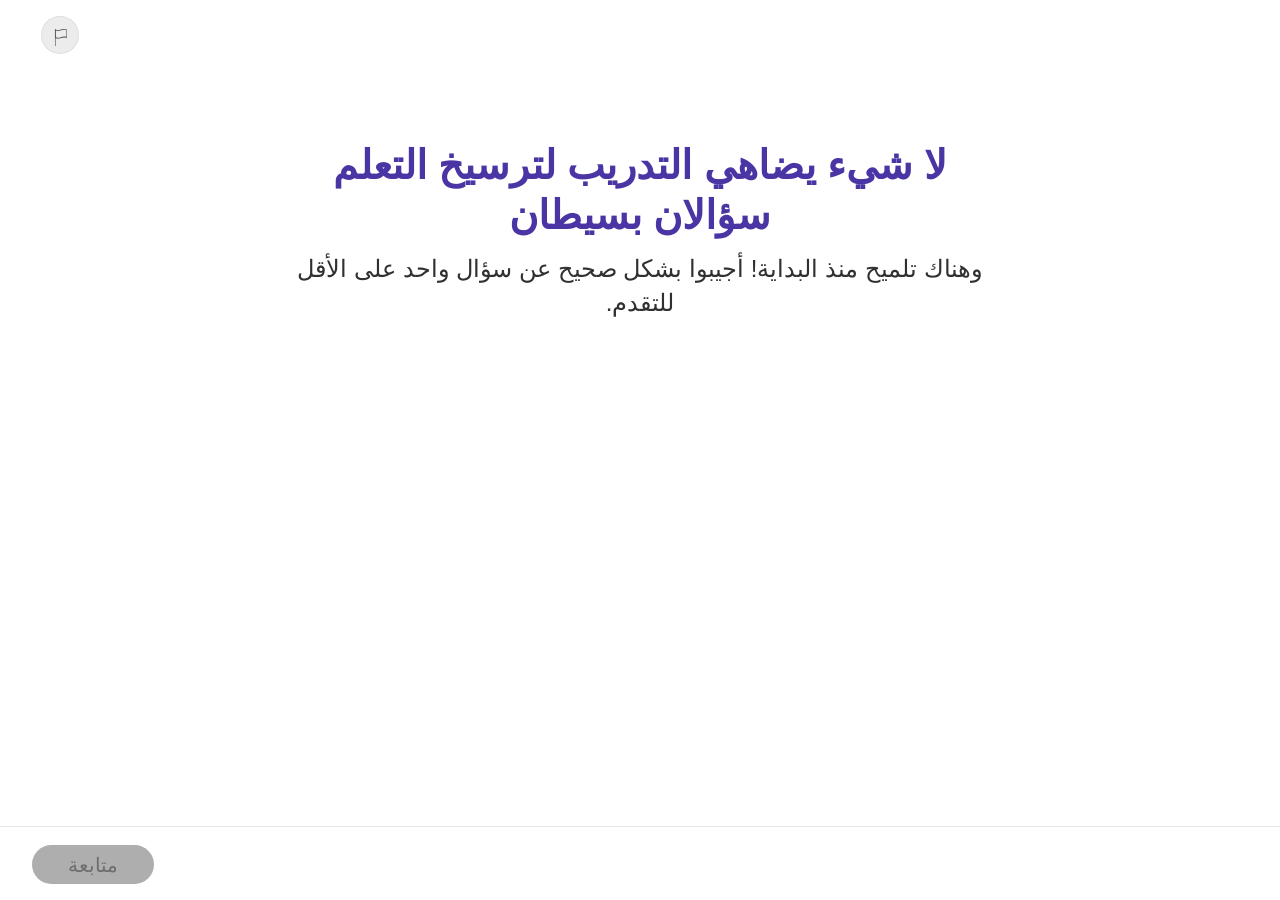
==== commit 3312082a: "Polish Arabic wording on the 06-03 and 06-05/06-06 intro screens - 06-03 intro headline: "سؤالان أبس" ====
--- a/methodica-math-percent-06-03/index.html
+++ b/methodica-math-percent-06-03/index.html
@@ -83,7 +83,7 @@
     <section class="screen active" data-screen="0" id="s32">
       <div class="s13-content">
         <div class="s13-text-group">
-          <p class="s13-headline m-stage-text" id="s32-headline" data-reveal-on-ready>لا شيء يضاهي التدريب لترسيخ التعلم<br>سؤالان أبسط</p>
+          <p class="s13-headline m-stage-text" id="s32-headline" data-reveal-on-ready>لا شيء يضاهي التدريب لترسيخ التعلم<br>سؤالان بسيطان</p>
           <p class="s13-subline m-stage-text" id="s32-subline" data-reveal-on-ready>وهناك تلميح منذ البداية! أجيبوا بشكل صحيح عن سؤال واحد على الأقل للتقدم.</p>
         </div>
       </div>
